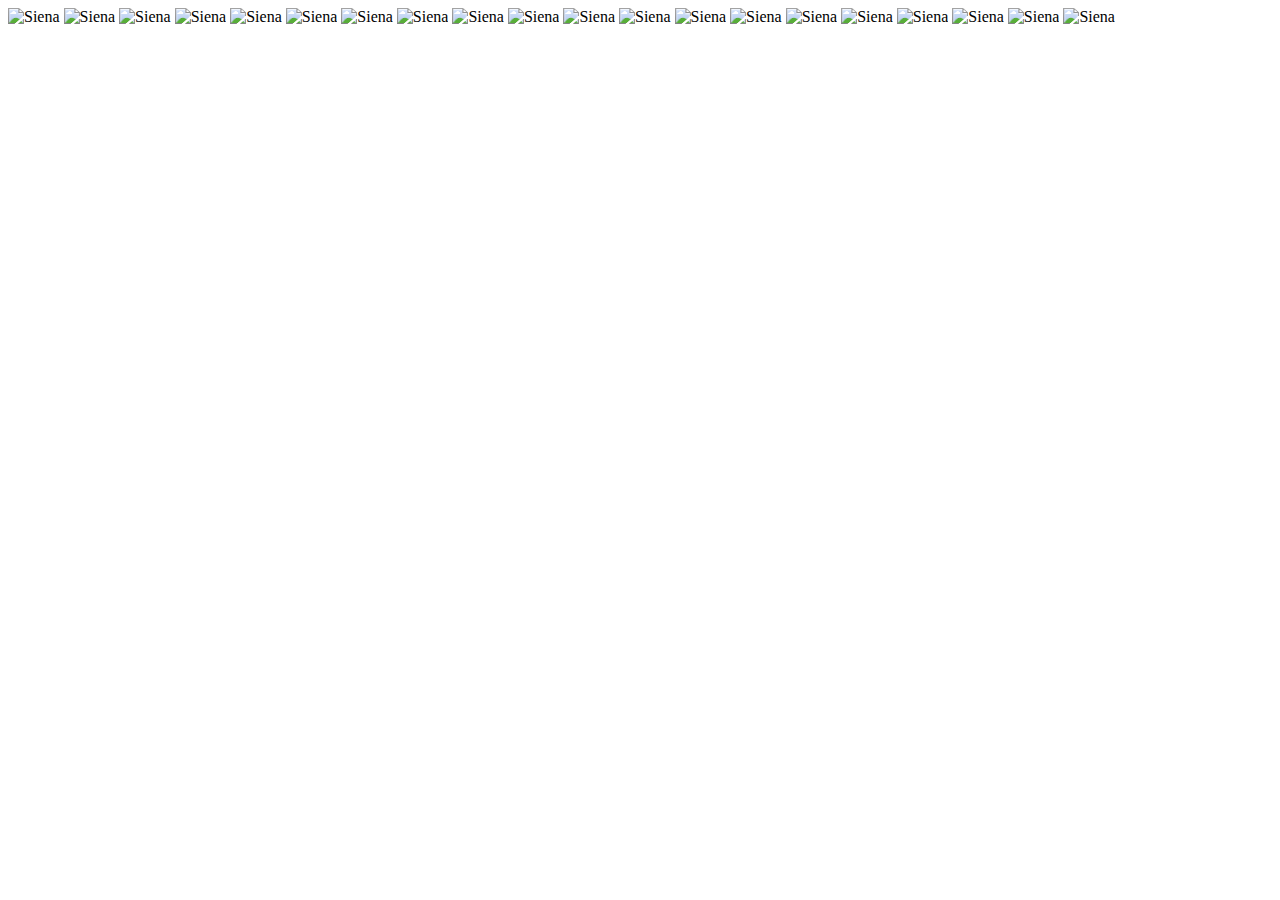
==== pictures.html @ aedc53b0 "Create pictures.html" ====
<!DOCTYPE html>
<html lang="en">

    <head>
    
    </head>
    <div>
    <body>
        <img src="DSC_0325.JPG" alt="Siena">
        <img src="DSC_0326.JPG" alt="Siena">
        <img src="DSC_0327.JPG" alt="Siena">
        <img src="DSC_0328.JPG" alt="Siena">
        <img src="DSC_0329.JPG" alt="Siena">
        <img src="DSC_0330.JPG" alt="Siena">
        <img src="DSC_0331.JPG" alt="Siena">
        <img src="DSC_0332.JPG" alt="Siena">
        <img src="DSC_0333.JPG" alt="Siena">
        <img src="DSC_0334.JPG" alt="Siena">
        <img src="DSC_0335.JPG" alt="Siena">
        <img src="DSC_0336.JPG" alt="Siena">
        <img src="DSC_0337.JPG" alt="Siena">
        <img src="DSC_0338.JPG" alt="Siena">
        <img src="DSC_0339.JPG" alt="Siena">
        <img src="DSC_0340.JPG" alt="Siena">
        <img src="DSC_0341.JPG" alt="Siena">
        <img src="DSC_0342.JPG" alt="Siena">
        <img src="DSC_0343.JPG" alt="Siena">
        <img src="DSC_0344.JPG" alt="Siena">
    </body>
    </div>
</html>
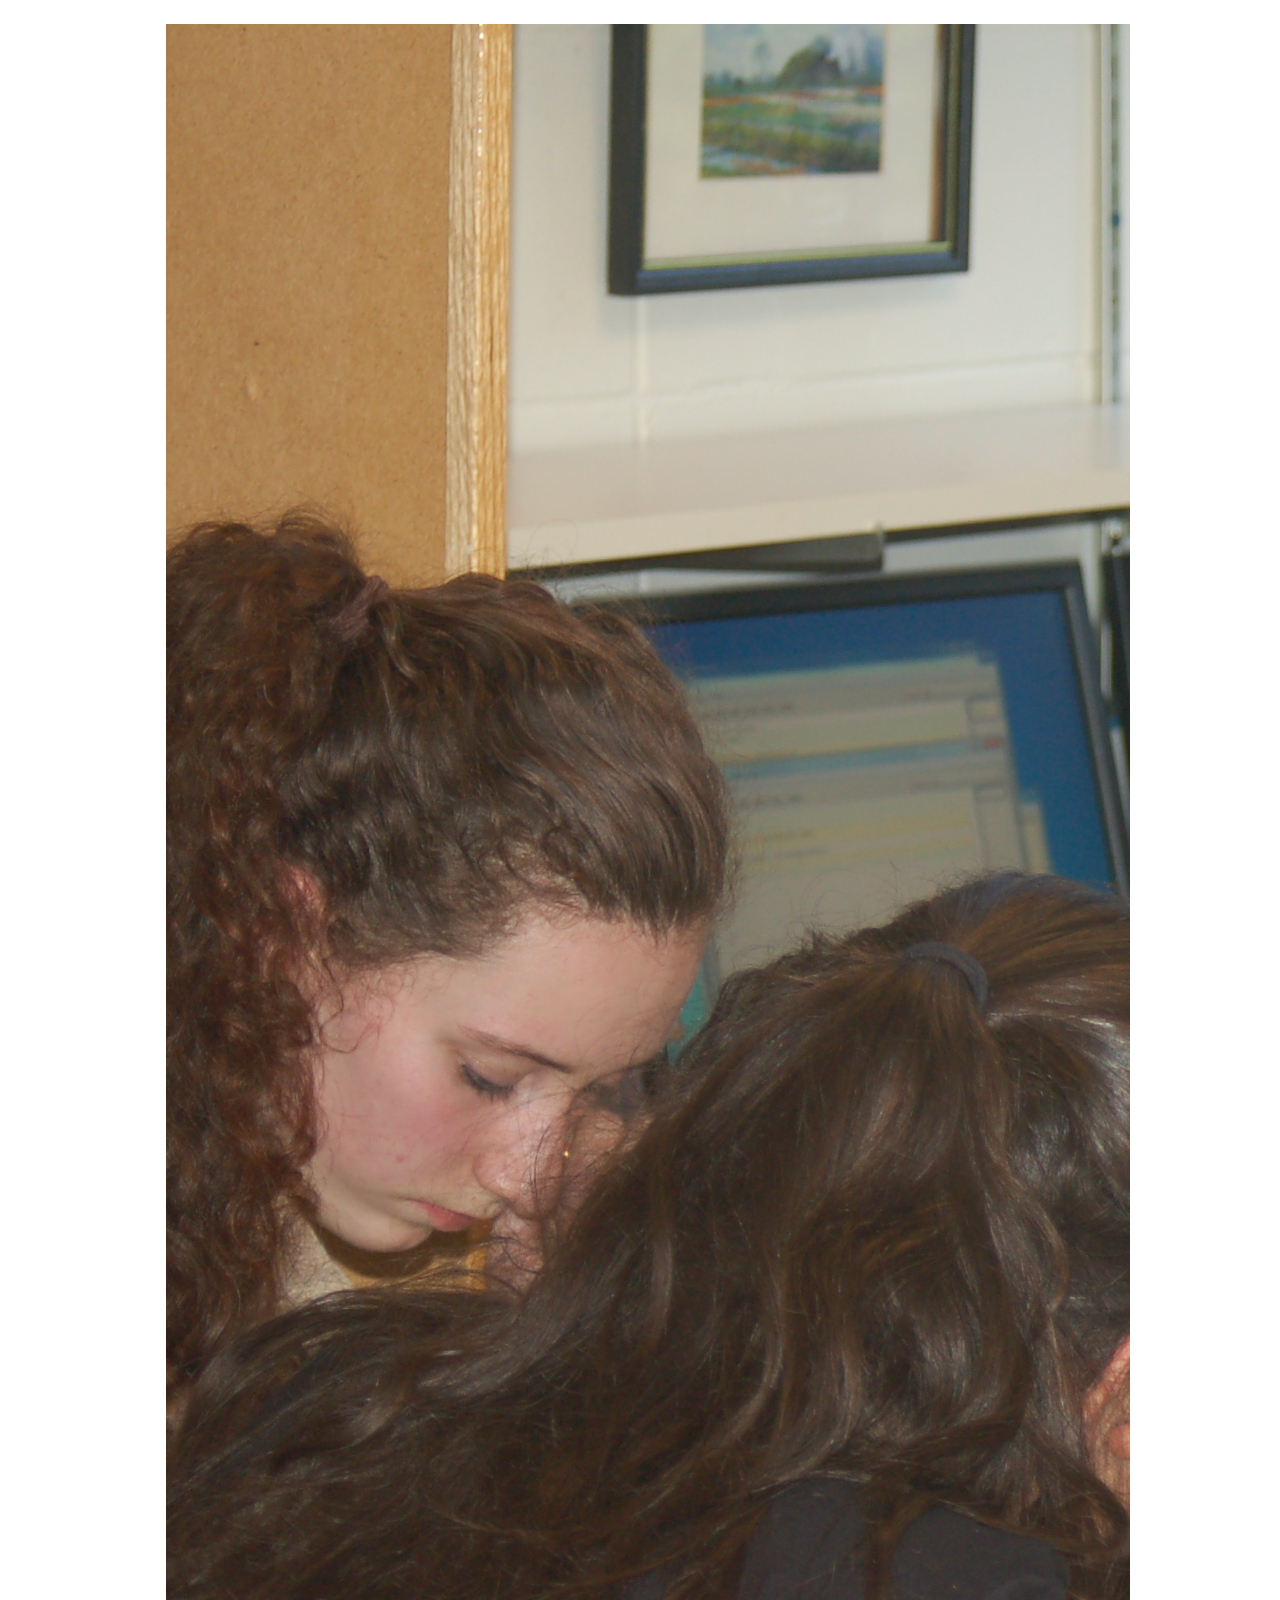
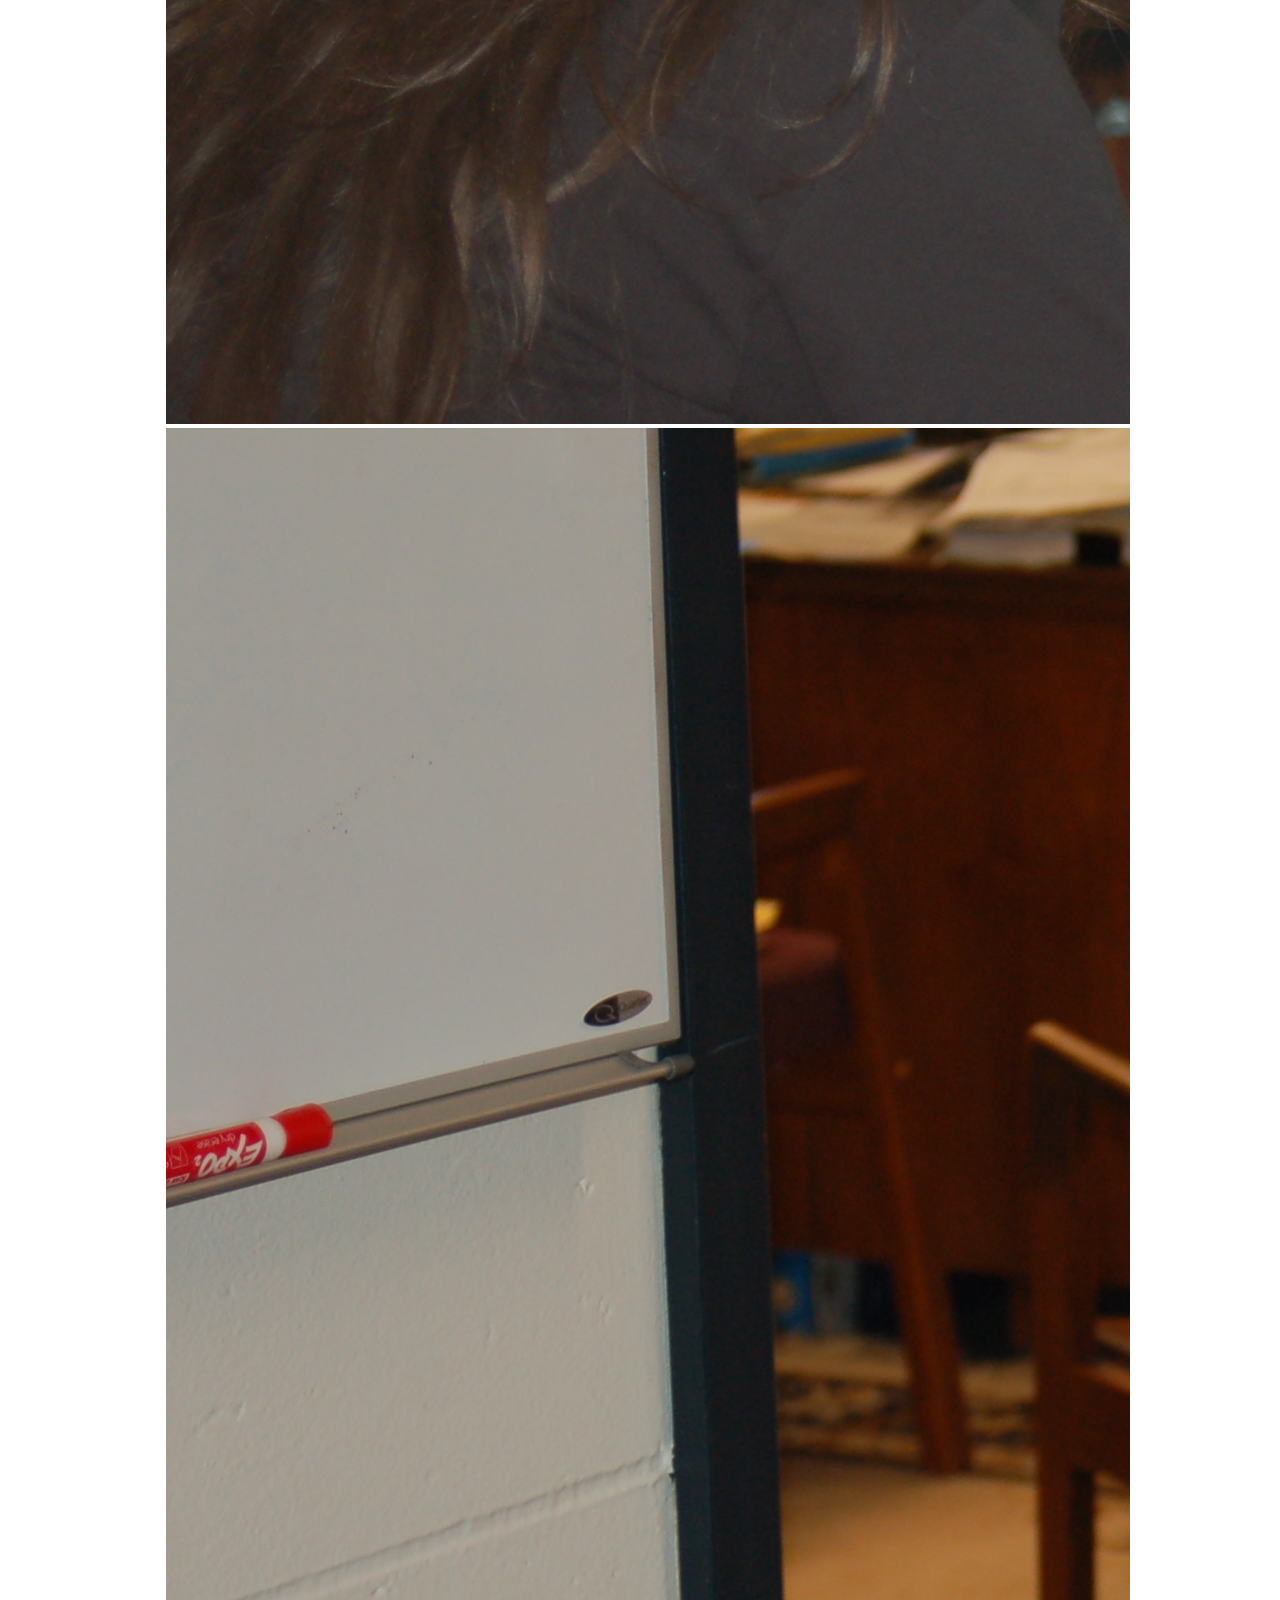
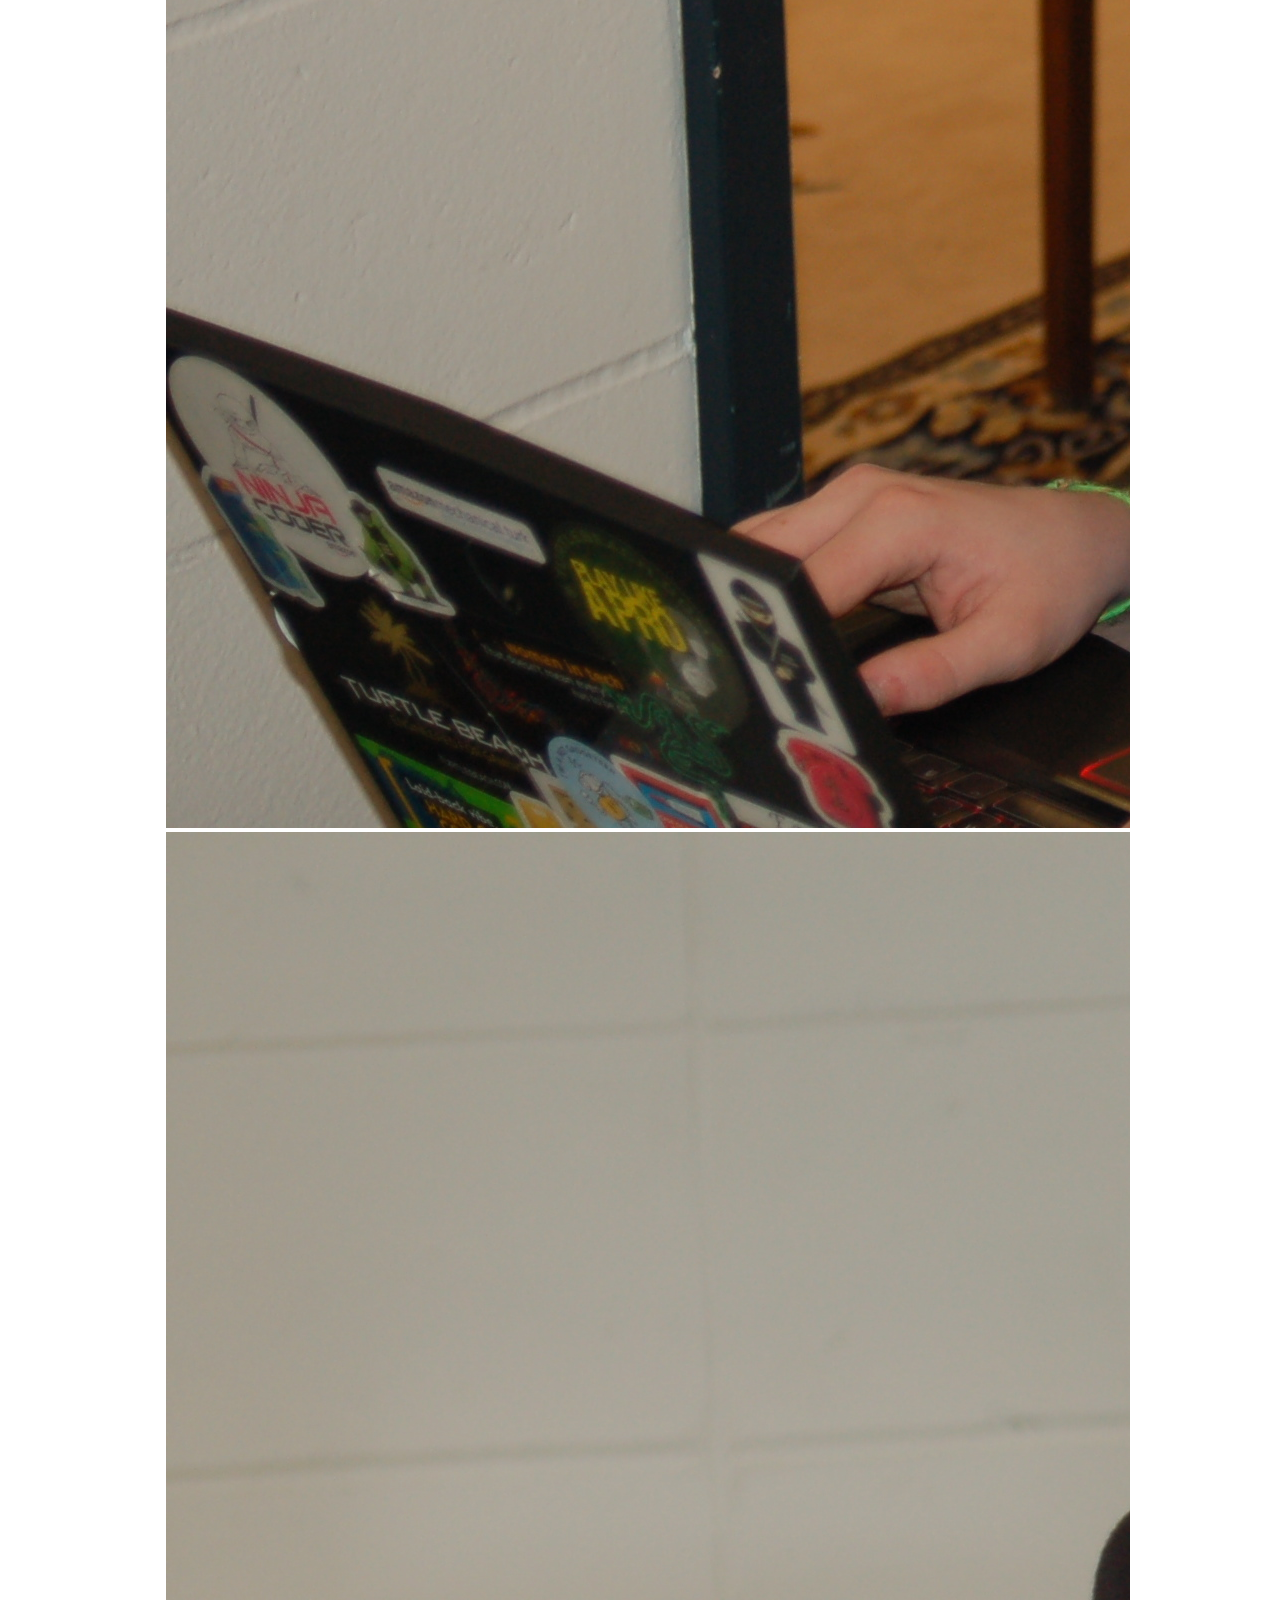
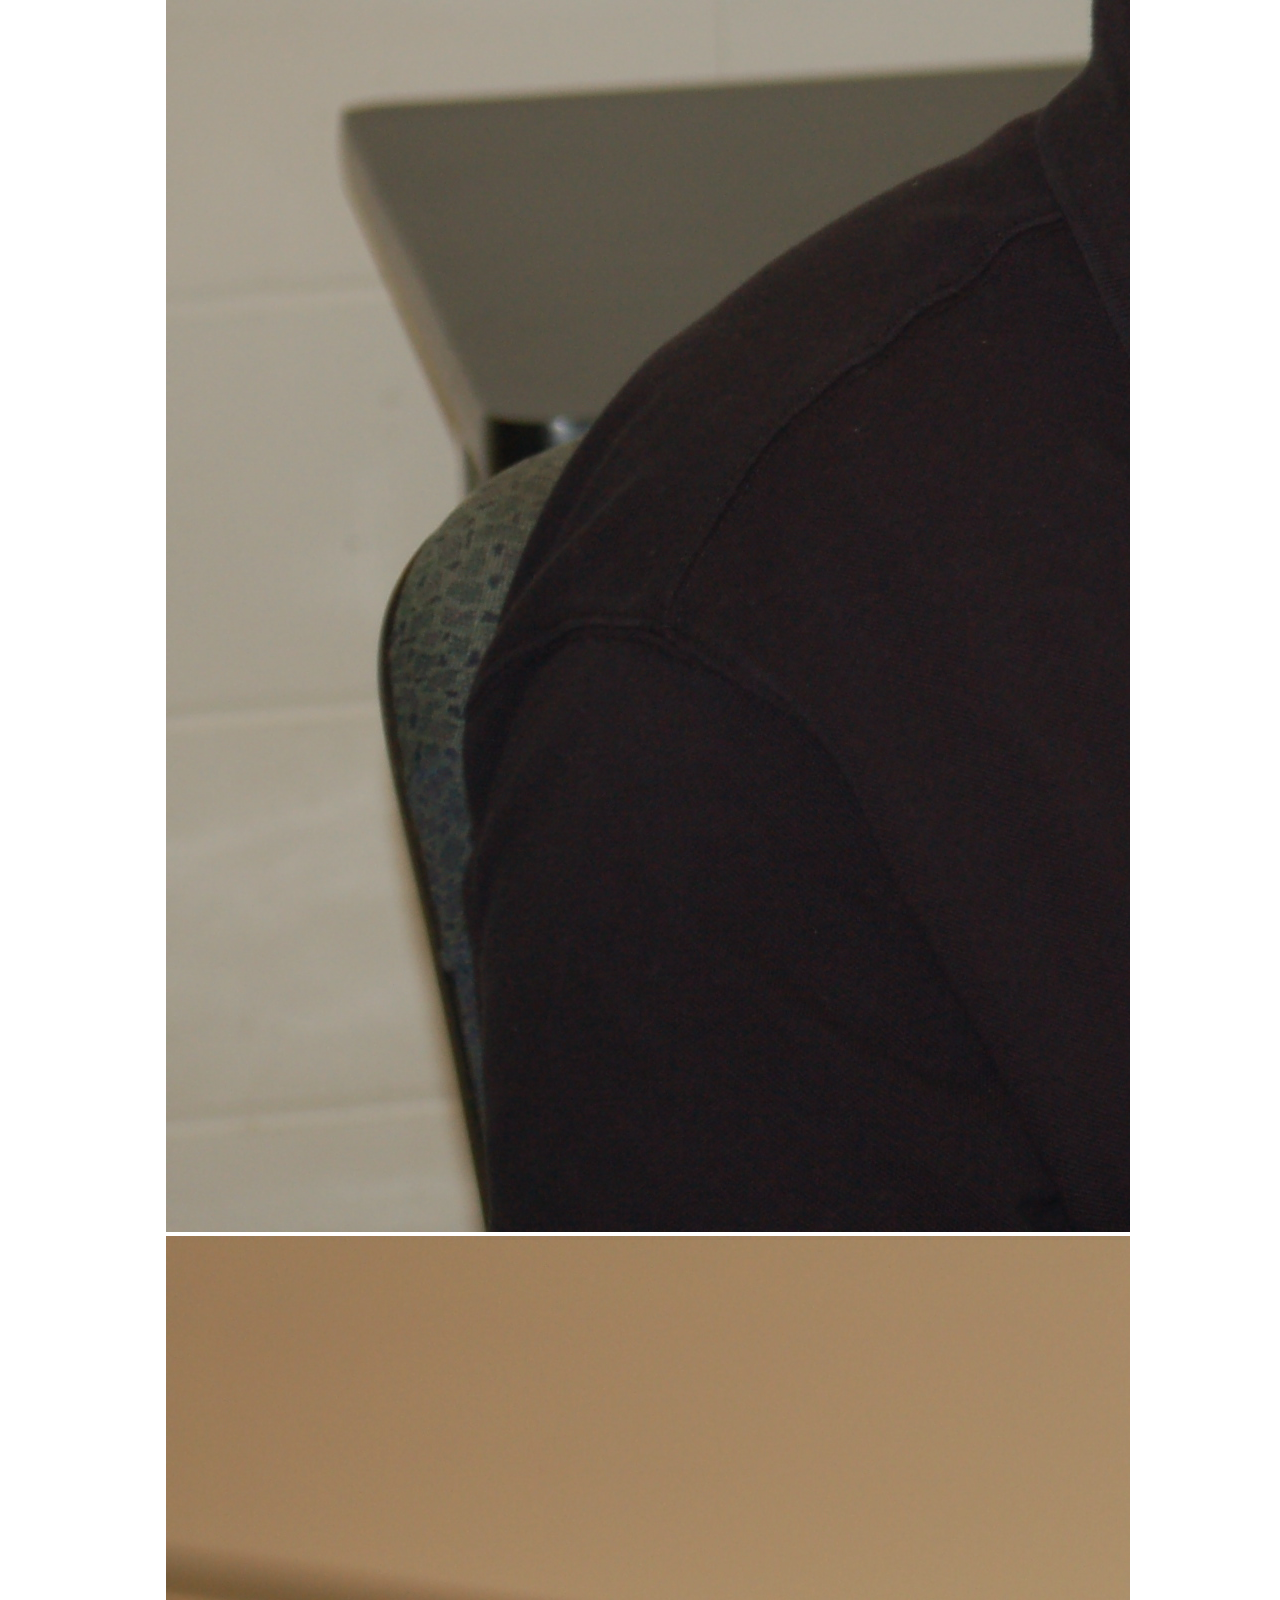
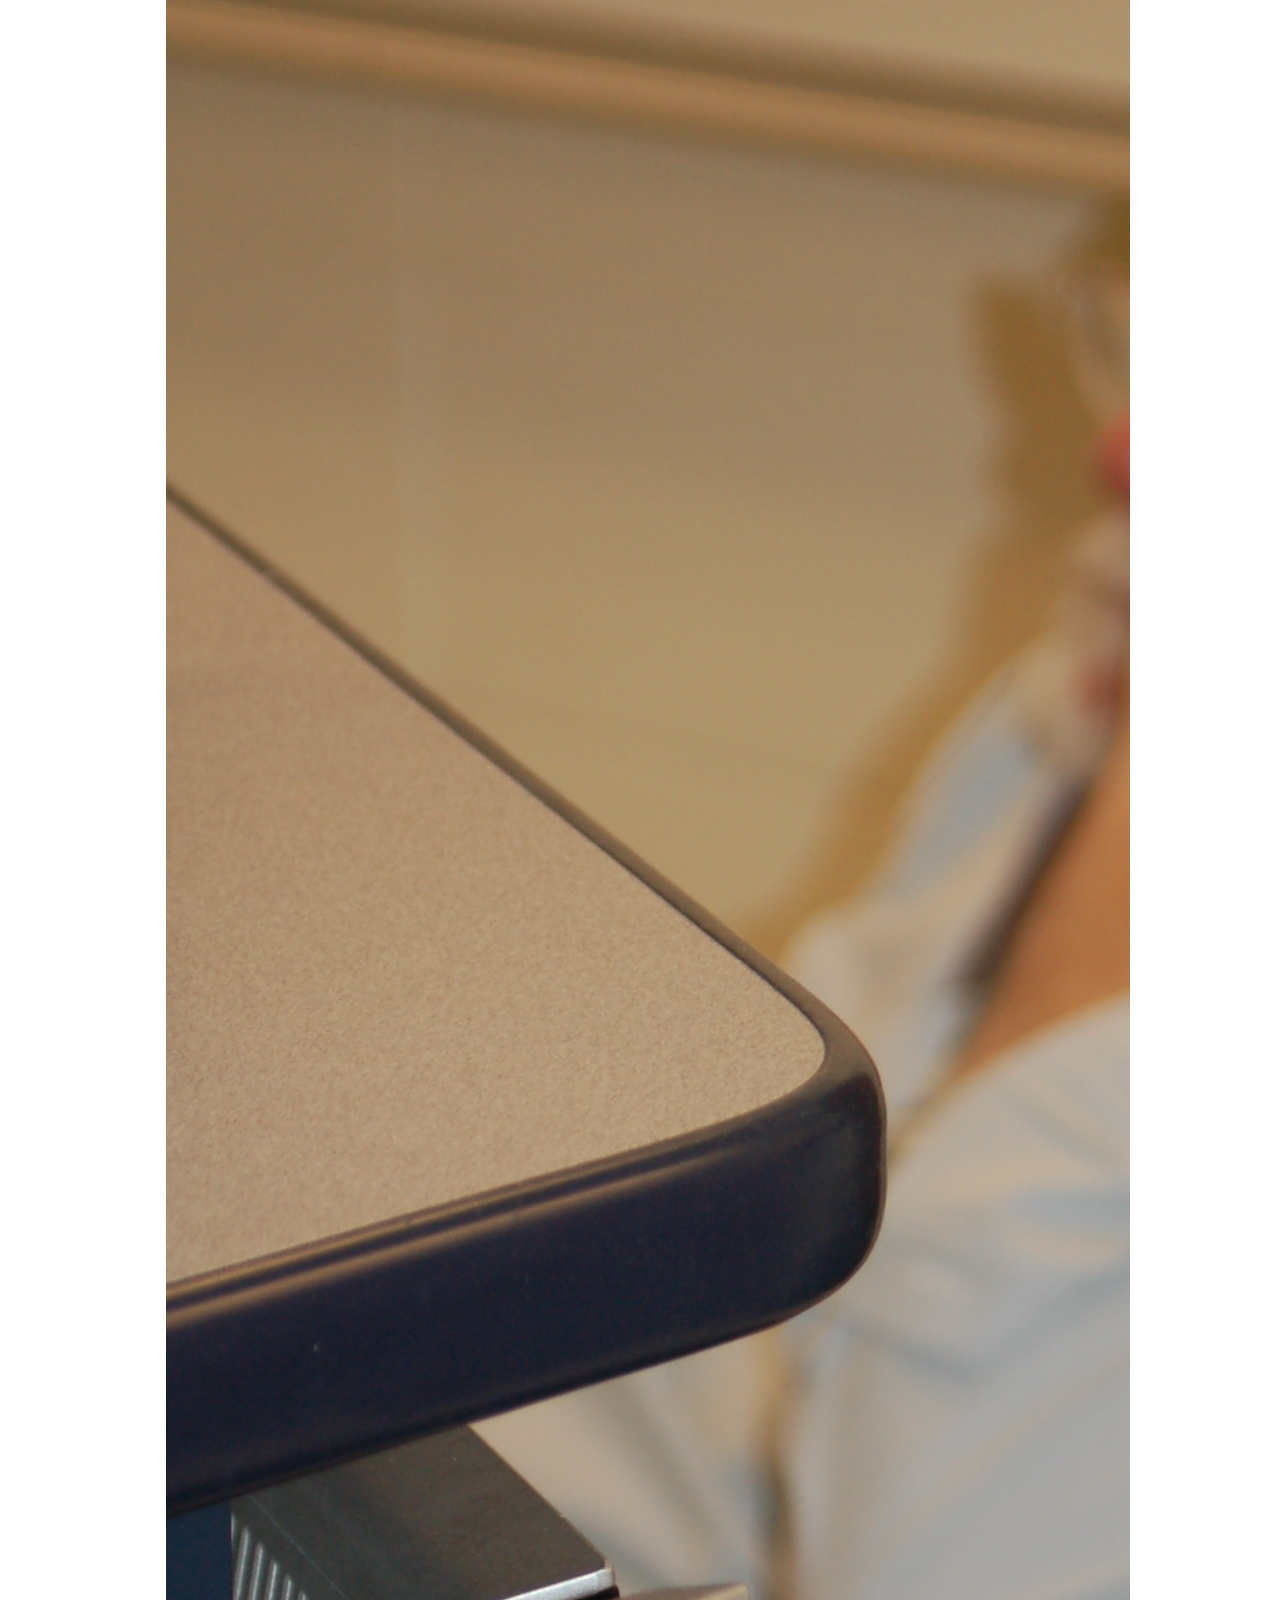
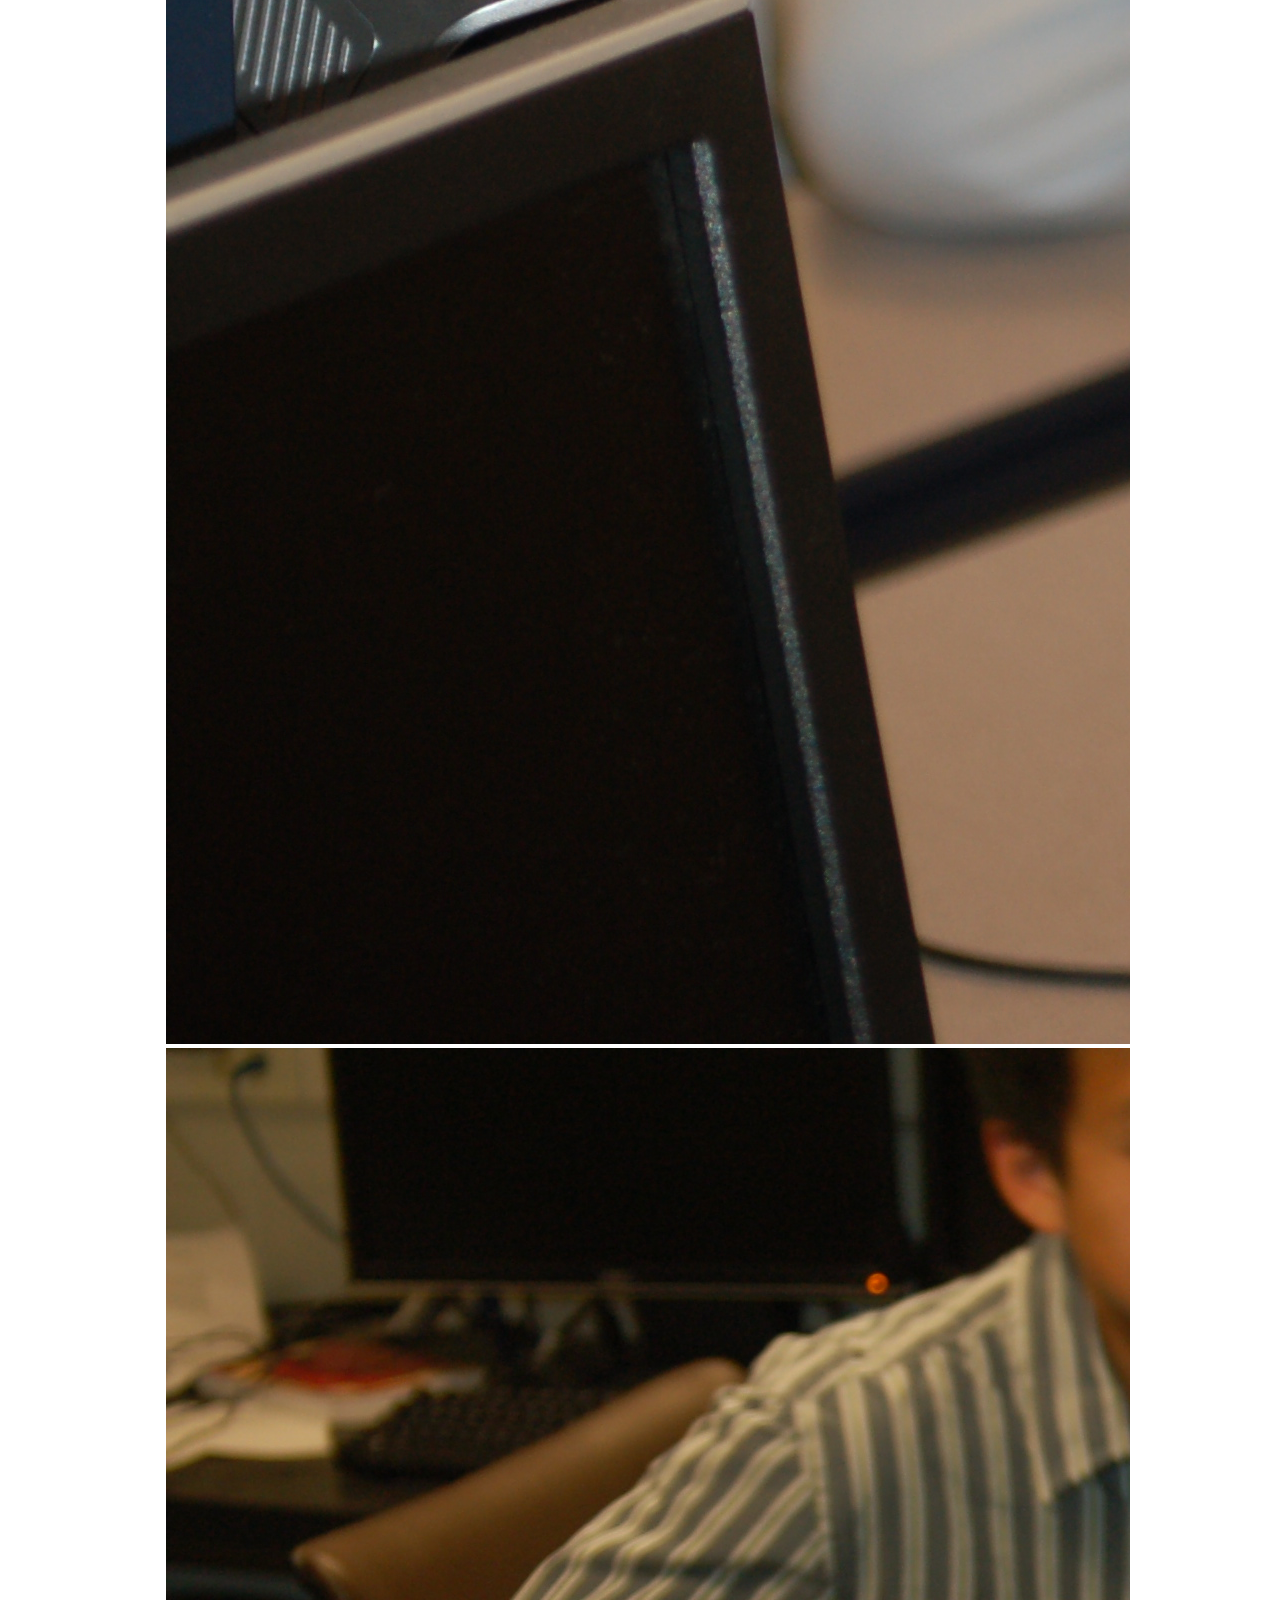
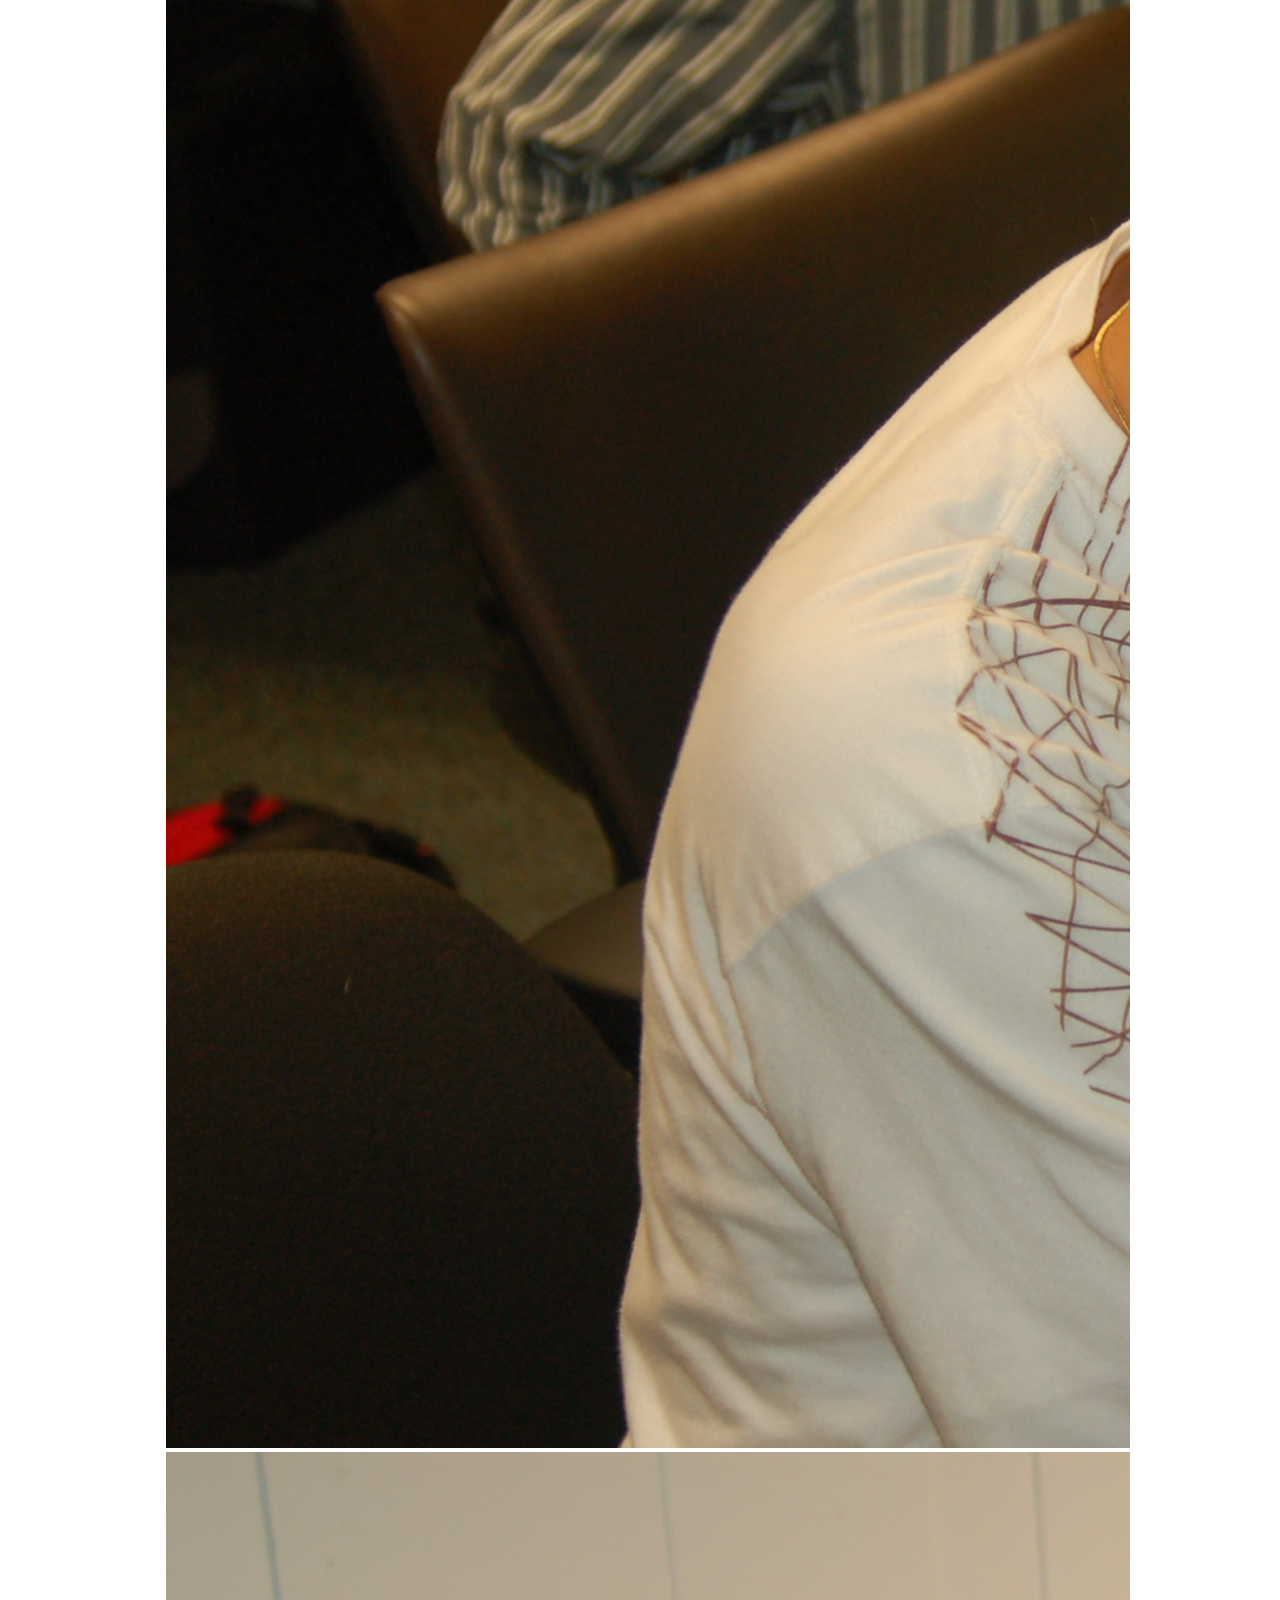
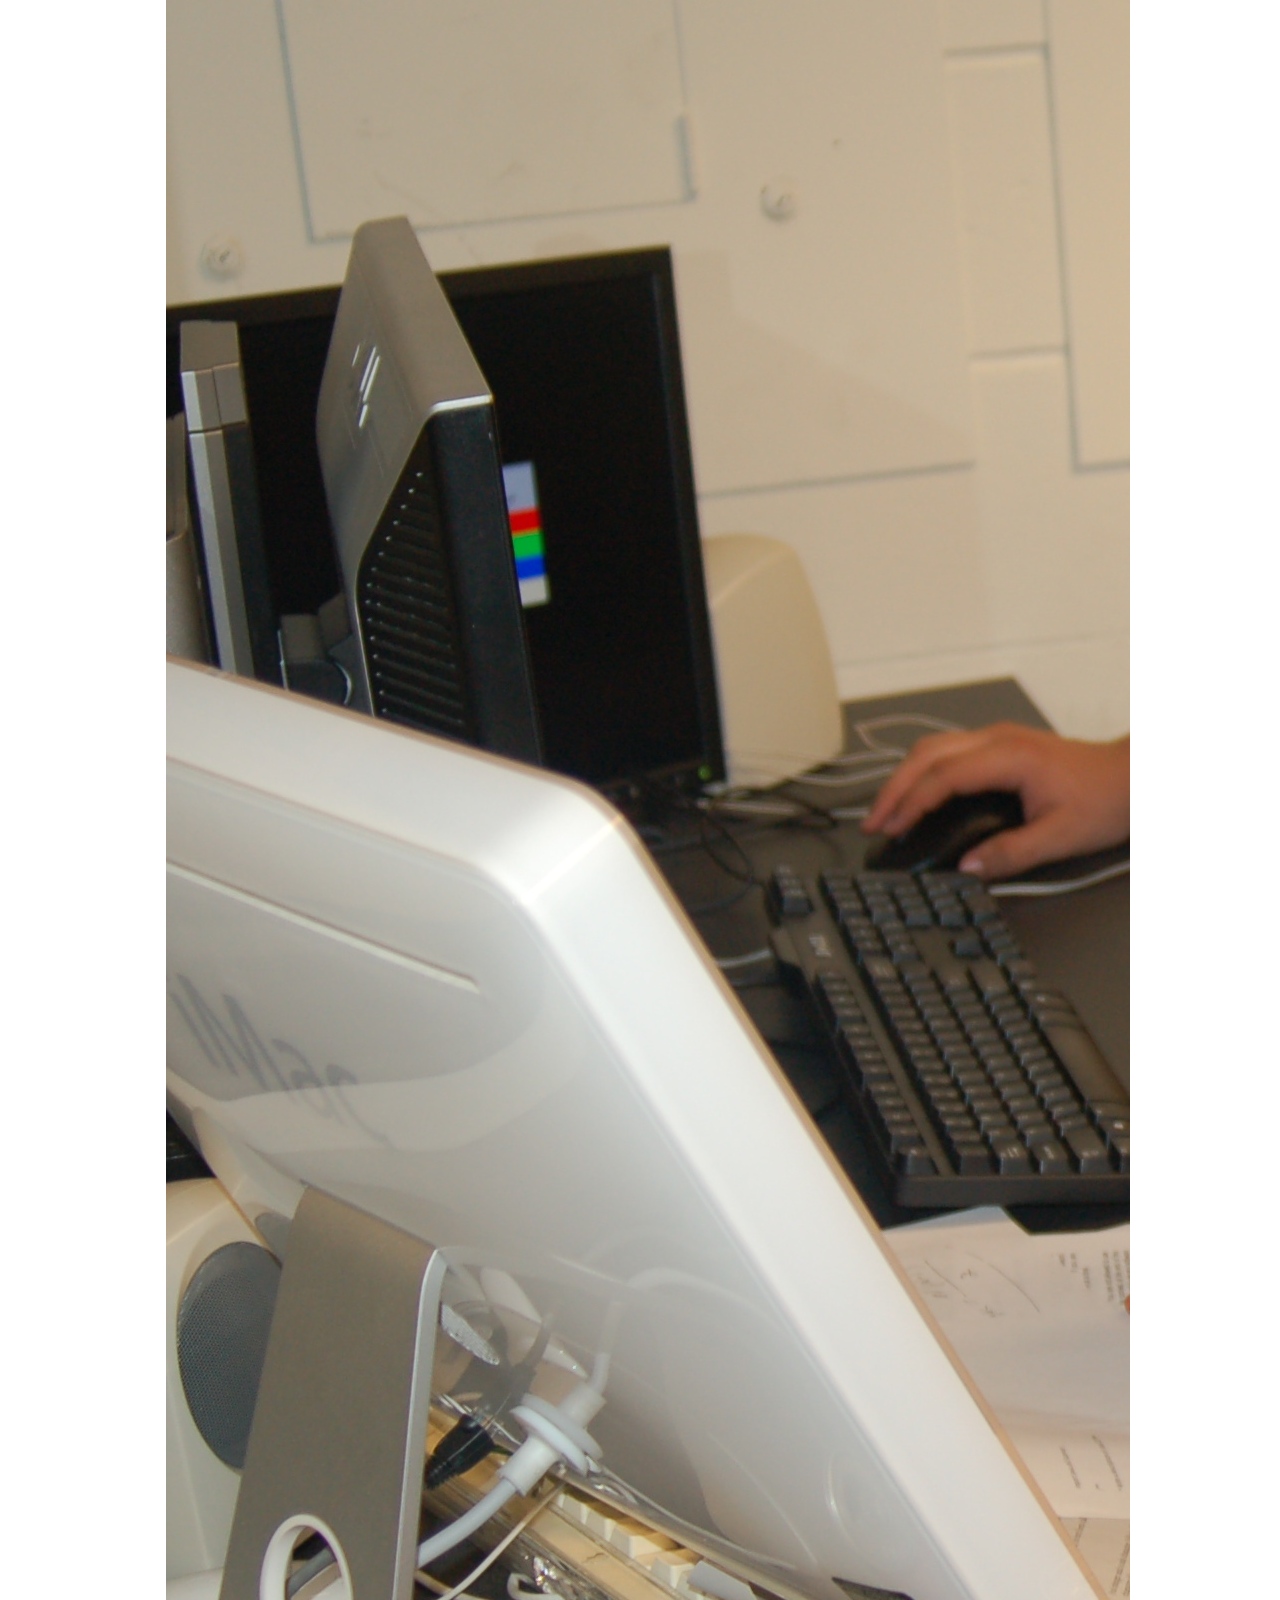
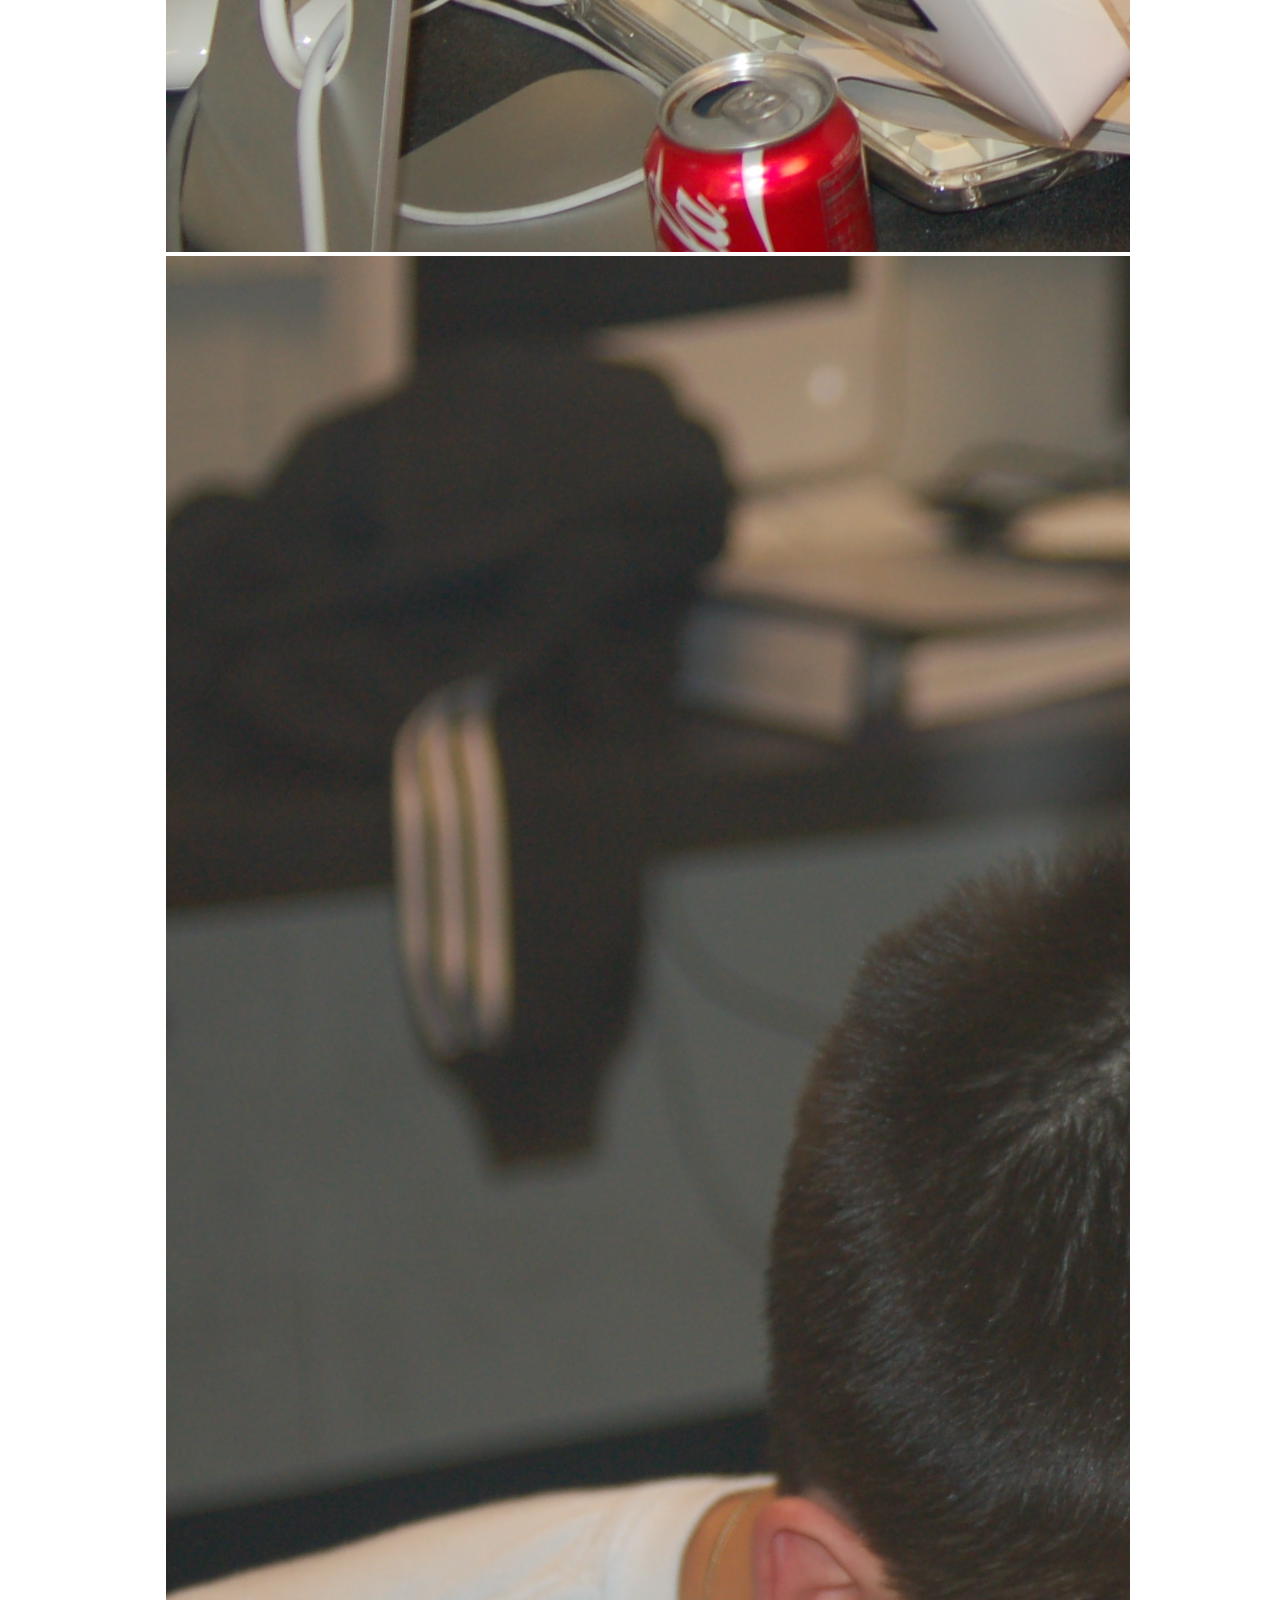
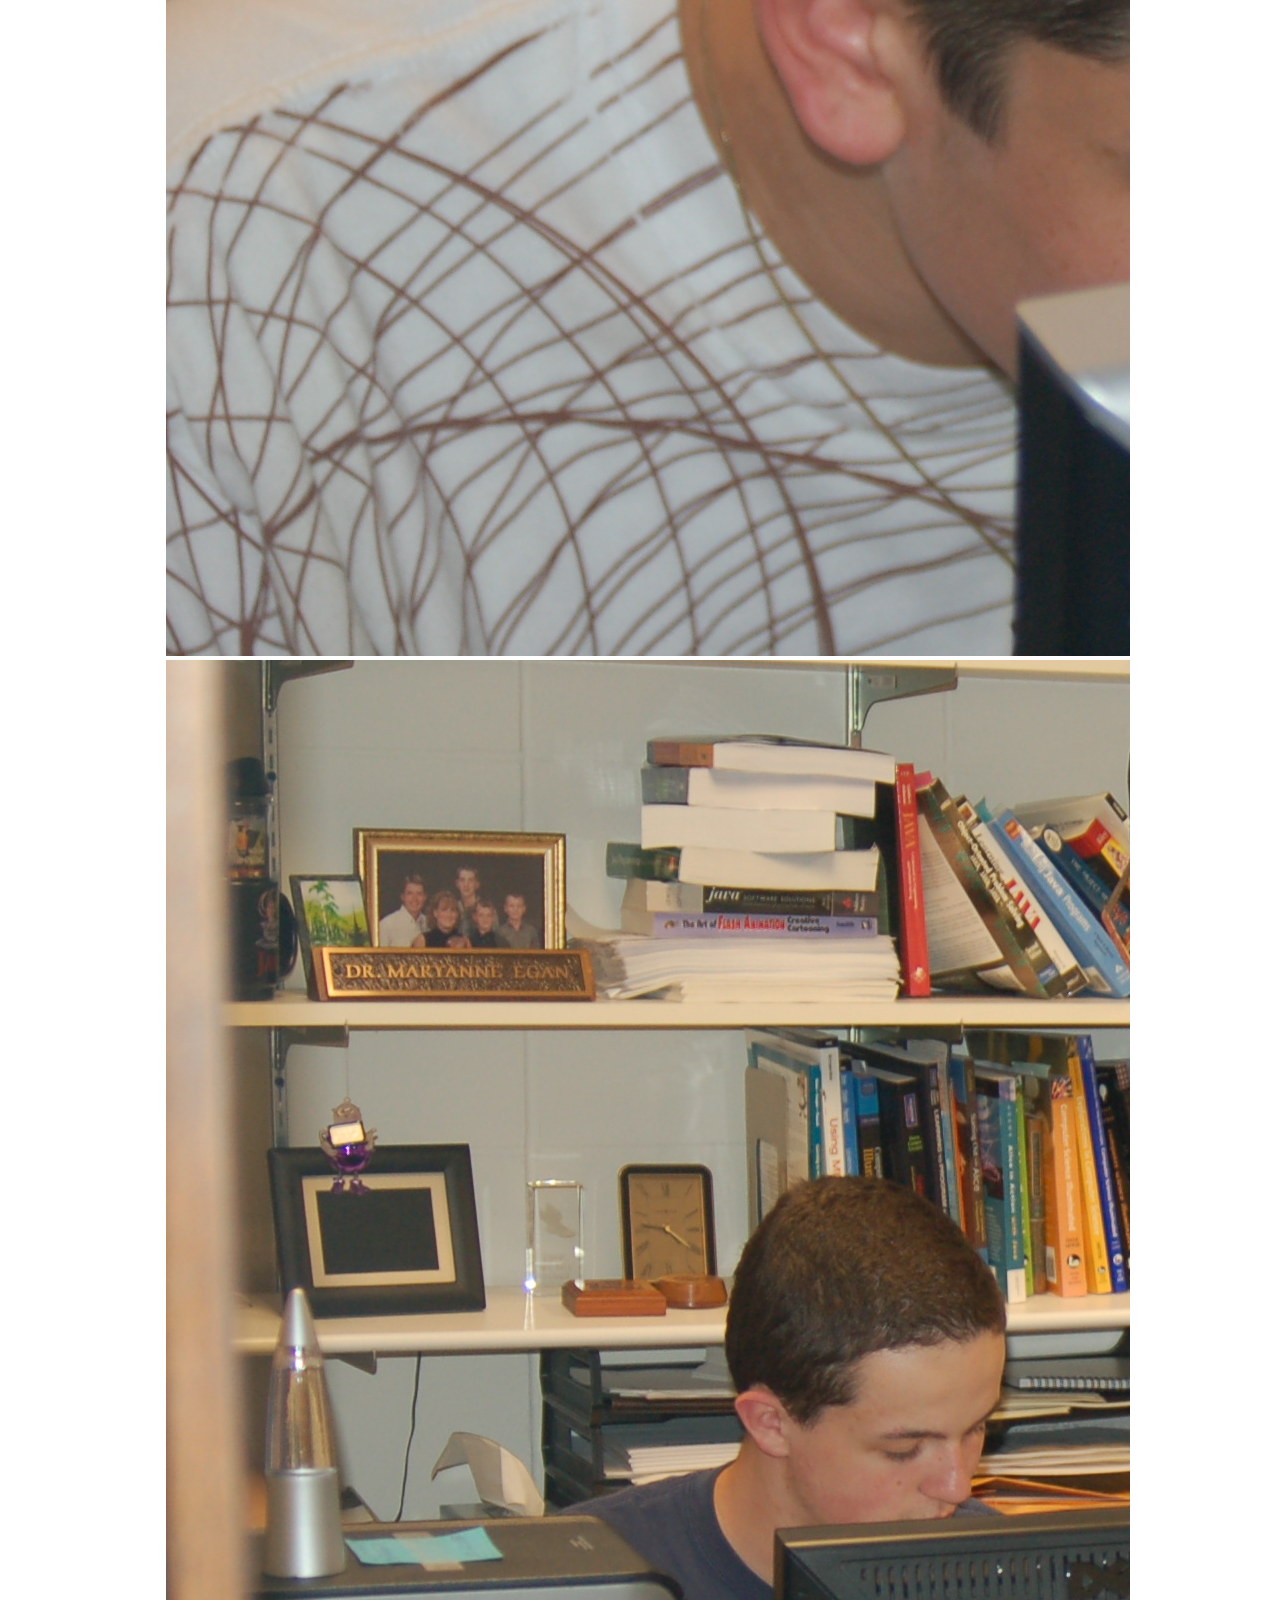
==== commit b6679fd5: "Added style sheet to pictures page" ====
--- a/pictures.html
+++ b/pictures.html
@@ -2,8 +2,10 @@
 <html lang="en">
 
     <head>
-    
-    </head>
+<meta charset="utf-8">
+<link rel="stylesheet" type="text/css" href="style.css">
+<title>Pictures of Previous Contests</title>
+</head>
     <div>
     <body>
         <img src="DSC_0325.JPG" alt="Siena">
--- a/style.css
+++ b/style.css
@@ -0,0 +1,99 @@
+h1{
+	text-align: center;
+	background: rgba(255,255,255,0.5);
+	border-radius: 15px;
+}
+
+
+h2 {
+	border-bottom: 1px solid gray;
+	padding-bottom: 5px;
+}
+
+body {
+	background: white url("siena.jpg");
+	background-repeat: no-repeat;
+	background-size: auto 100%;
+	background-attachment: fixed;
+}
+
+div {
+	background: rgba(255,255,255,0.8);
+	margin: auto;
+	display: block;
+	width: 75%;
+	padding: 1em;
+	text-align: center;
+	border-radius: 15px;
+	overflow: hidden;
+}
+
+table {
+	text-align: center;
+}
+
+#contestants {
+	width: 40%;
+	height: 40%;
+	border-radius: 15px;
+}
+
+#registernow {
+	display: inline-block;
+	width: 250px;
+	margin-top: 5px;
+	margin-bottom: 5px;
+	margin-left: 0px;
+	margin-right: 0px;
+	padding-bottom: 10px;
+	padding-top: 10px;
+	text-align: center;
+	border-radius: 10px;
+	background-color: #255698;
+	color: black;
+	font-weight: bold;
+	font-size: 25px;
+	text-decoration: none;
+	box-shadow: 8px 8px 8px #333333;
+}
+
+nav ol, nav li {
+  padding: 0px;
+  margin: 0px;
+}
+
+nav li {
+	display: inline-block;
+}
+
+nav a {
+	display: inline-block;
+	width: 150px;
+	margin-top: 5px;
+	margin-bottom: 5px;
+	margin-left: 0px;
+	margin-right: 0px;
+	padding-bottom: 10px;
+	padding-top: 10px;
+	text-align: center;
+	border-radius: 10px;
+	background-color: rgba(255,255,255,.8);
+	color: black;
+	font-weight: bold;
+	text-decoration: none;
+}
+
+nav li a:hover {
+  color: black;
+  background-color: rgba(255,255,255,.3);
+}
+
+.year {
+	float: left;
+	margin: .5em;
+	width: 7.5em;
+	height: 4.5em;
+}
+
+}
+}
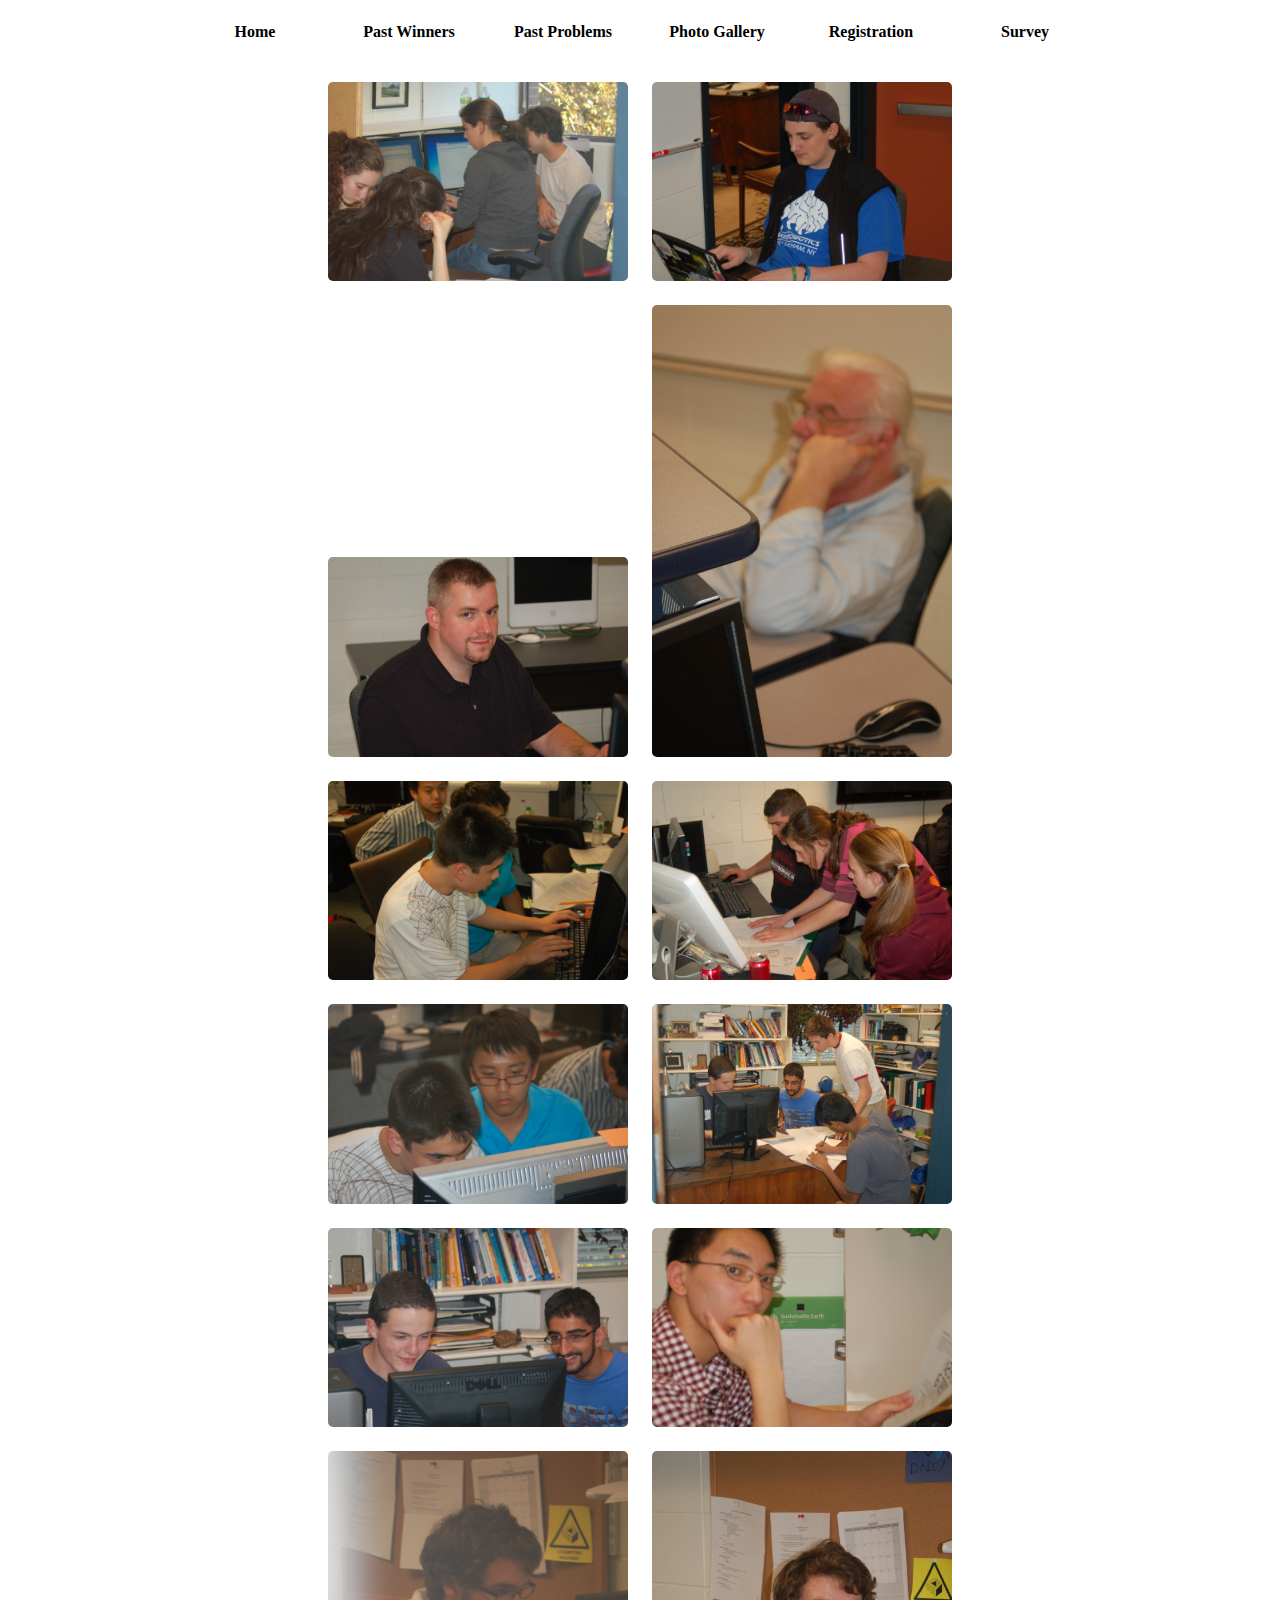
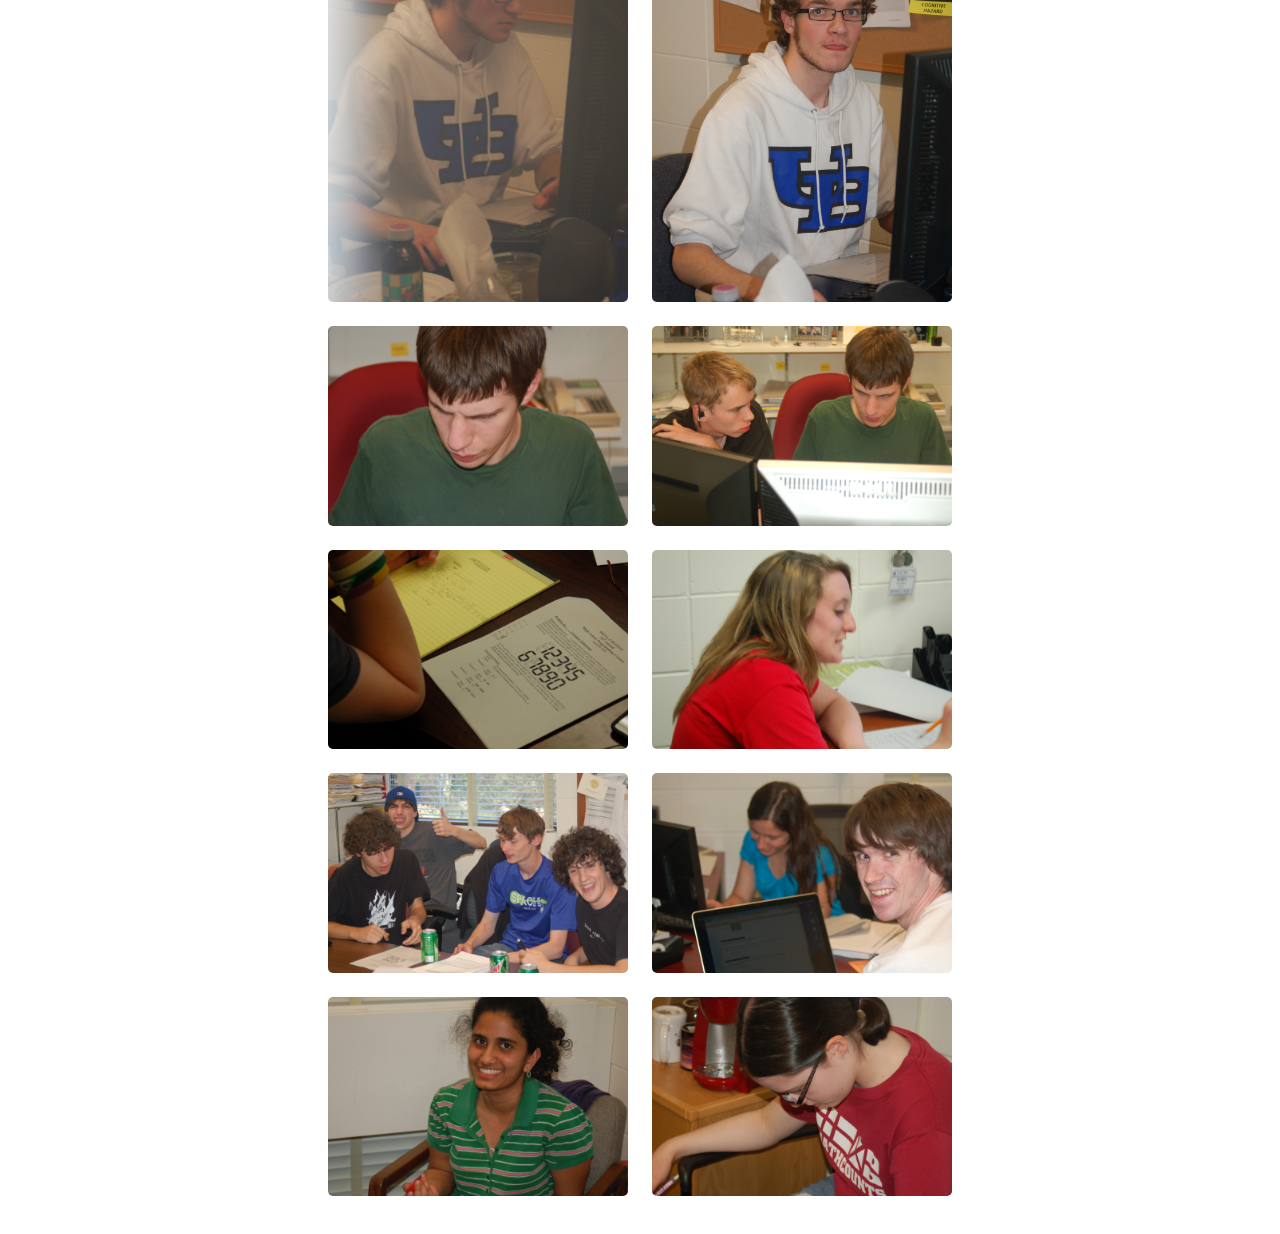
==== commit e10347a3: "added nav to pictures page" ====
--- a/pictures.html
+++ b/pictures.html
@@ -6,8 +6,19 @@
 <link rel="stylesheet" type="text/css" href="style.css">
 <title>Pictures of Previous Contests</title>
 </head>
-    <div>
+<nav align="center">
+<ol>
+<li><a href="index.html">Home</a></li>
+<li><a href="top-3-history.html">Past Winners</a></li>
+<li><a href="problems.html">Past Problems</a></li>
+<li><a href="pictures.html">Photo Gallery</a></li>
+<li><a href="registration.html">Registration</a></li>
+<li><a href="survey.html">Survey</a></li>
+</tr>
+</ol>
+</nav>
     <body>
+        <div class="gallery">
         <img src="DSC_0325.JPG" alt="Siena">
         <img src="DSC_0326.JPG" alt="Siena">
         <img src="DSC_0327.JPG" alt="Siena">
@@ -28,6 +39,6 @@
         <img src="DSC_0342.JPG" alt="Siena">
         <img src="DSC_0343.JPG" alt="Siena">
         <img src="DSC_0344.JPG" alt="Siena">
+        </div>
     </body>
-    </div>
 </html>
--- a/style.css
+++ b/style.css
@@ -26,6 +26,12 @@
 	text-align: center;
 	border-radius: 15px;
 	overflow: hidden;
+}
+
+div.gallery img {
+	width: 300px;
+	border-radius: 15px;
+	padding: 10px;
 }
 
 table {
@@ -93,6 +99,9 @@
 	margin: .5em;
 	width: 7.5em;
 	height: 4.5em;
+	background: rgba(255,255,255,0.8);
+	border-radius: 15px;
+	padding: .5em;
 }
 
 }
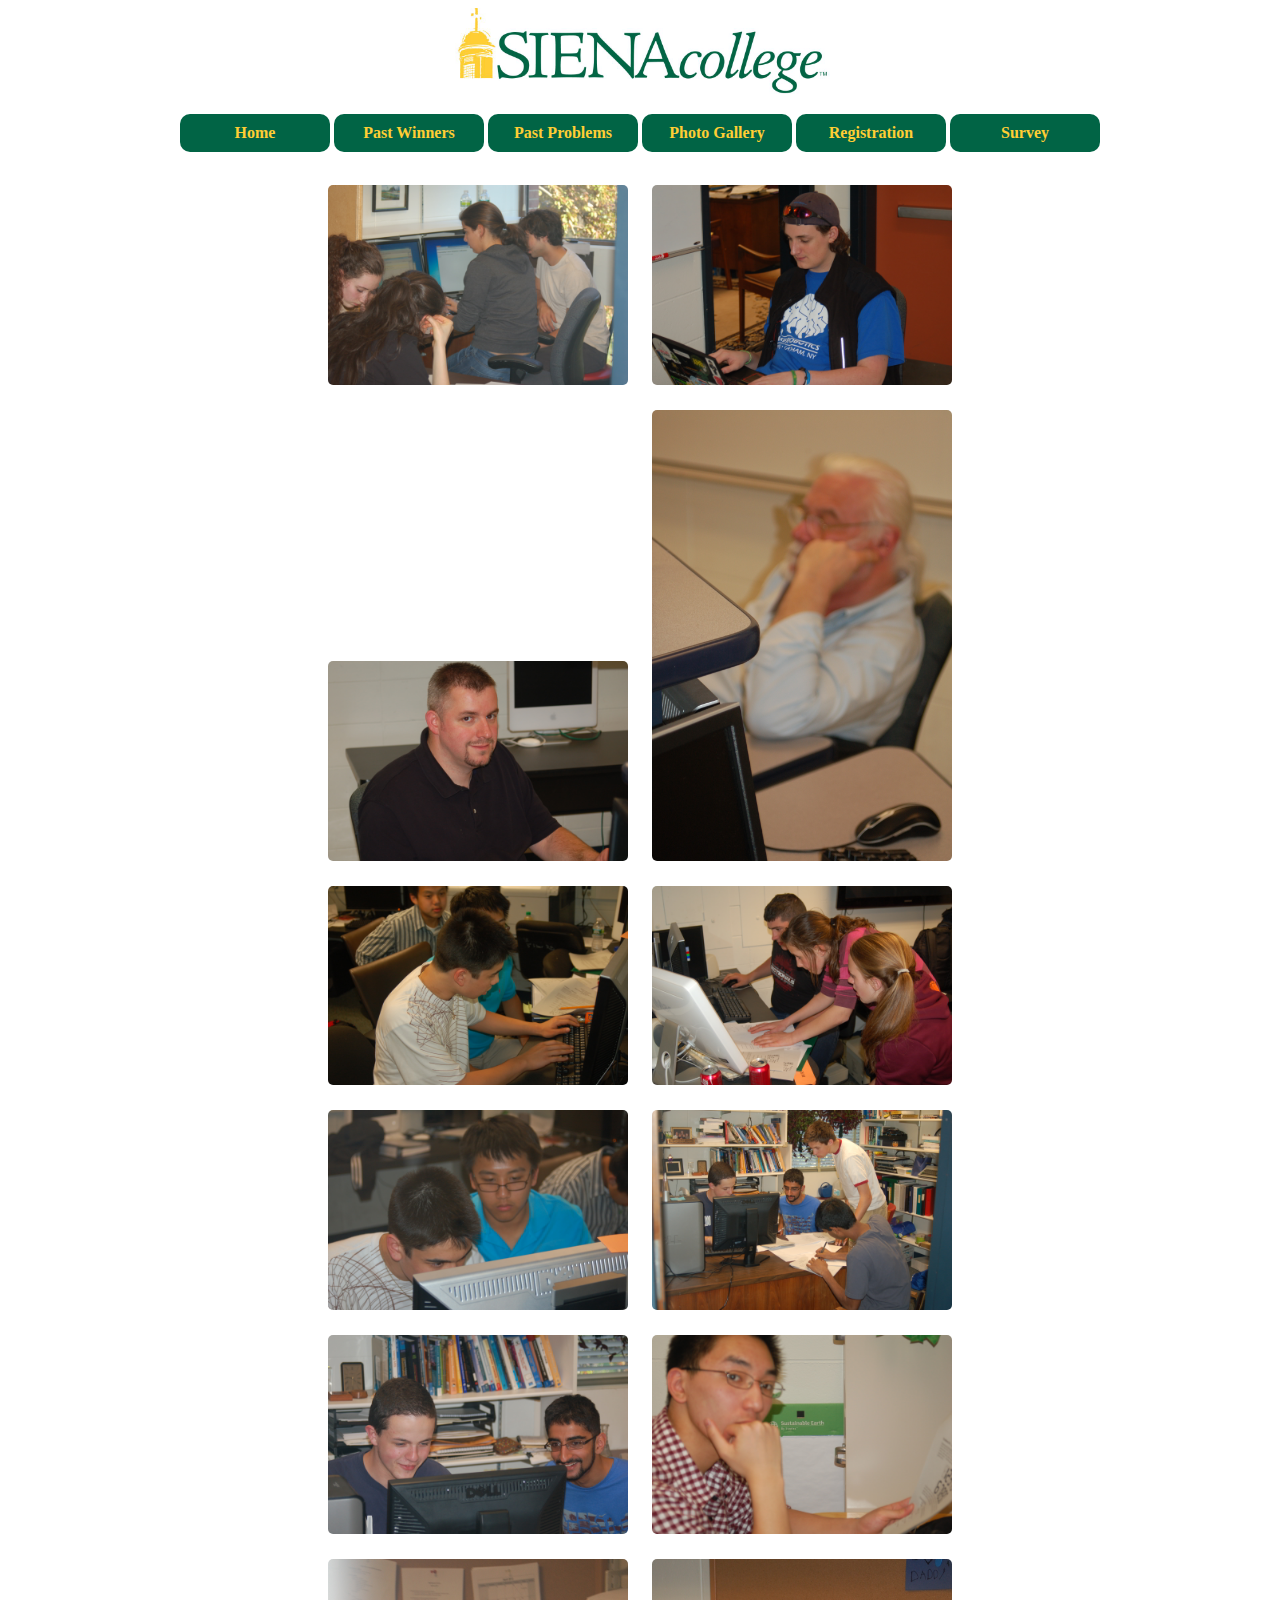
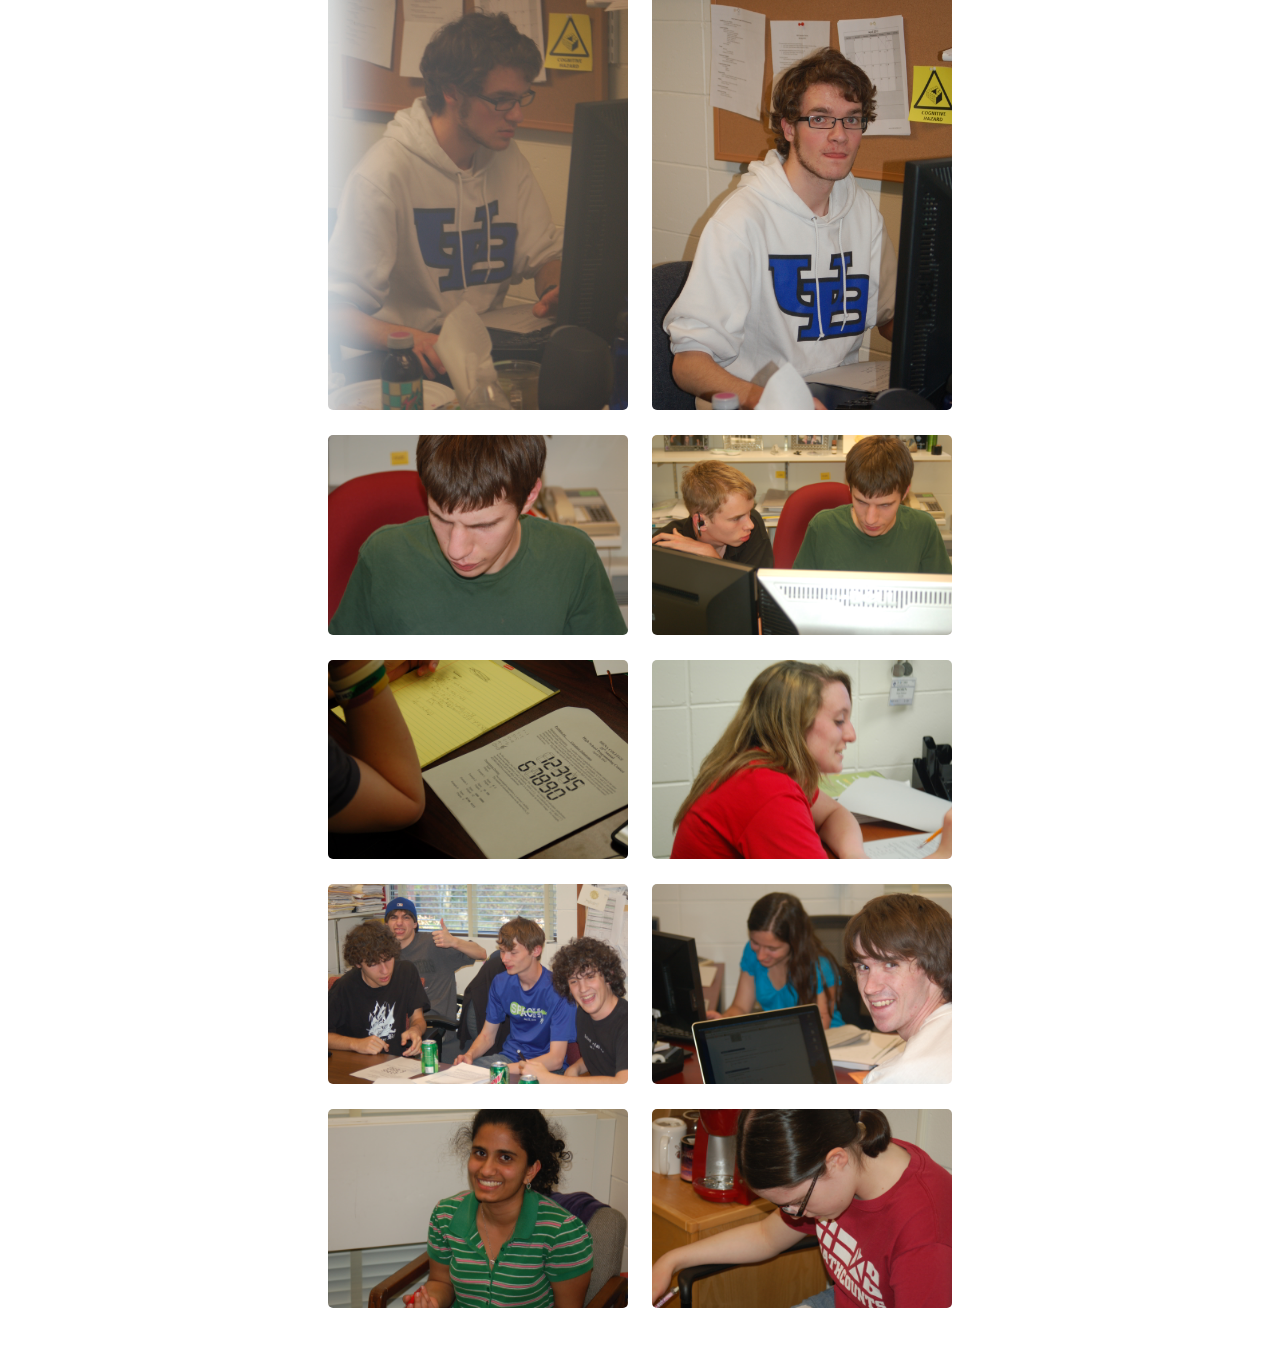
==== commit 7bc82968: "add menu" ====
--- a/pictures.html
+++ b/pictures.html
@@ -6,18 +6,19 @@
 <link rel="stylesheet" type="text/css" href="style.css">
 <title>Pictures of Previous Contests</title>
 </head>
-<nav align="center">
-<ol>
-<li><a href="index.html">Home</a></li>
-<li><a href="top-3-history.html">Past Winners</a></li>
-<li><a href="problems.html">Past Problems</a></li>
-<li><a href="pictures.html">Photo Gallery</a></li>
-<li><a href="registration.html">Registration</a></li>
-<li><a href="survey.html">Survey</a></li>
-</tr>
-</ol>
-</nav>
+
     <body>
+        <img src="siena_seal.jpg" id="sienaseal">
+	<nav align="center">
+	<ol>
+		<li><a href="index.html">Home</a></li>
+		<li><a href="top-3-history.html">Past Winners</a></li>
+		<li><a href="problems.html">Past Problems</a></li>
+		<li><a href="pictures.html">Photo Gallery</a></li>
+		<li><a href="registration.html">Registration</a></li>
+		<li><a href="survey.html">Survey</a></li>
+	</ol>
+	</nav>
         <div class="gallery">
         <img src="DSC_0325.JPG" alt="Siena">
         <img src="DSC_0326.JPG" alt="Siena">
--- a/style.css
+++ b/style.css
@@ -1,24 +1,55 @@
 h1{
 	text-align: center;
-	background: rgba(255,255,255,0.5);
-	border-radius: 15px;
+	color: #016445;
+	padding-bottom: 15px;
+	border-bottom: thick solid #FFCE34;
 }
 
 
 h2 {
-	border-bottom: 1px solid gray;
+	border-bottom: 1px solid #FFCE34;
 	padding-bottom: 5px;
+	text-align: center;
 }
 
 body {
-	background: white url("siena.jpg");
-	background-repeat: no-repeat;
-	background-size: auto 100%;
-	background-attachment: fixed;
+	background: white; 
+	
 }
 
+#sienaseal{
+	width:30%;
+	height:30%;
+	display: block;
+	margin-left: auto;
+	margin-right: auto;
+}
+
+
+
 div {
-	background: rgba(255,255,255,0.8);
+	margin: auto;
+	display: block;
+	width: 65%;
+	padding-right: 10px;
+	padding-left: 10px;
+	padding-top: 5px;
+	padding-bottom: 5px;
+	text-align: center;
+	border-radius: 15px;
+	color: #016445;
+	font-size: 18px;
+	font-weight:bold;
+}
+
+#sienaseal{
+	width:30%;
+	height:30%;
+	display: block;
+	margin-left: auto;
+	margin-right: auto;
+}
+div {
 	margin: auto;
 	display: block;
 	width: 75%;
@@ -26,6 +57,9 @@
 	text-align: center;
 	border-radius: 15px;
 	overflow: hidden;
+	color: #016445;
+	font-size: 18px;
+	font-weight:bold;
 }
 
 div.gallery img {
@@ -42,6 +76,9 @@
 	width: 40%;
 	height: 40%;
 	border-radius: 15px;
+	display:block;
+	margin-right:auto;
+	margin-left:auto;
 }
 
 #registernow {
@@ -55,13 +92,14 @@
 	padding-top: 10px;
 	text-align: center;
 	border-radius: 10px;
-	background-color: #255698;
-	color: black;
+	background-color: #FFCE34;
+	color: #016445;
 	font-weight: bold;
 	font-size: 25px;
 	text-decoration: none;
 	box-shadow: 8px 8px 8px #333333;
 }
+
 
 nav ol, nav li {
   padding: 0px;
@@ -83,15 +121,15 @@
 	padding-top: 10px;
 	text-align: center;
 	border-radius: 10px;
-	background-color: rgba(255,255,255,.8);
-	color: black;
+	background-color: #016445;
+	color: #FFCE34;
 	font-weight: bold;
 	text-decoration: none;
 }
 
 nav li a:hover {
-  color: black;
-  background-color: rgba(255,255,255,.3);
+  color: #016445;
+  background-color: #FFCE34;
 }
 
 .year {
@@ -104,5 +142,21 @@
 	padding: .5em;
 }
 
+.surveyForm {
+	text-align: left;
+	padding: 1em 3em;
 }
+
+p {
+	margin: .25em;
 }
+
+ul {
+	list-style-type: none;
+}
+
+.majorEx {
+	font-size: 75%;
+	color: grey;
+}
+
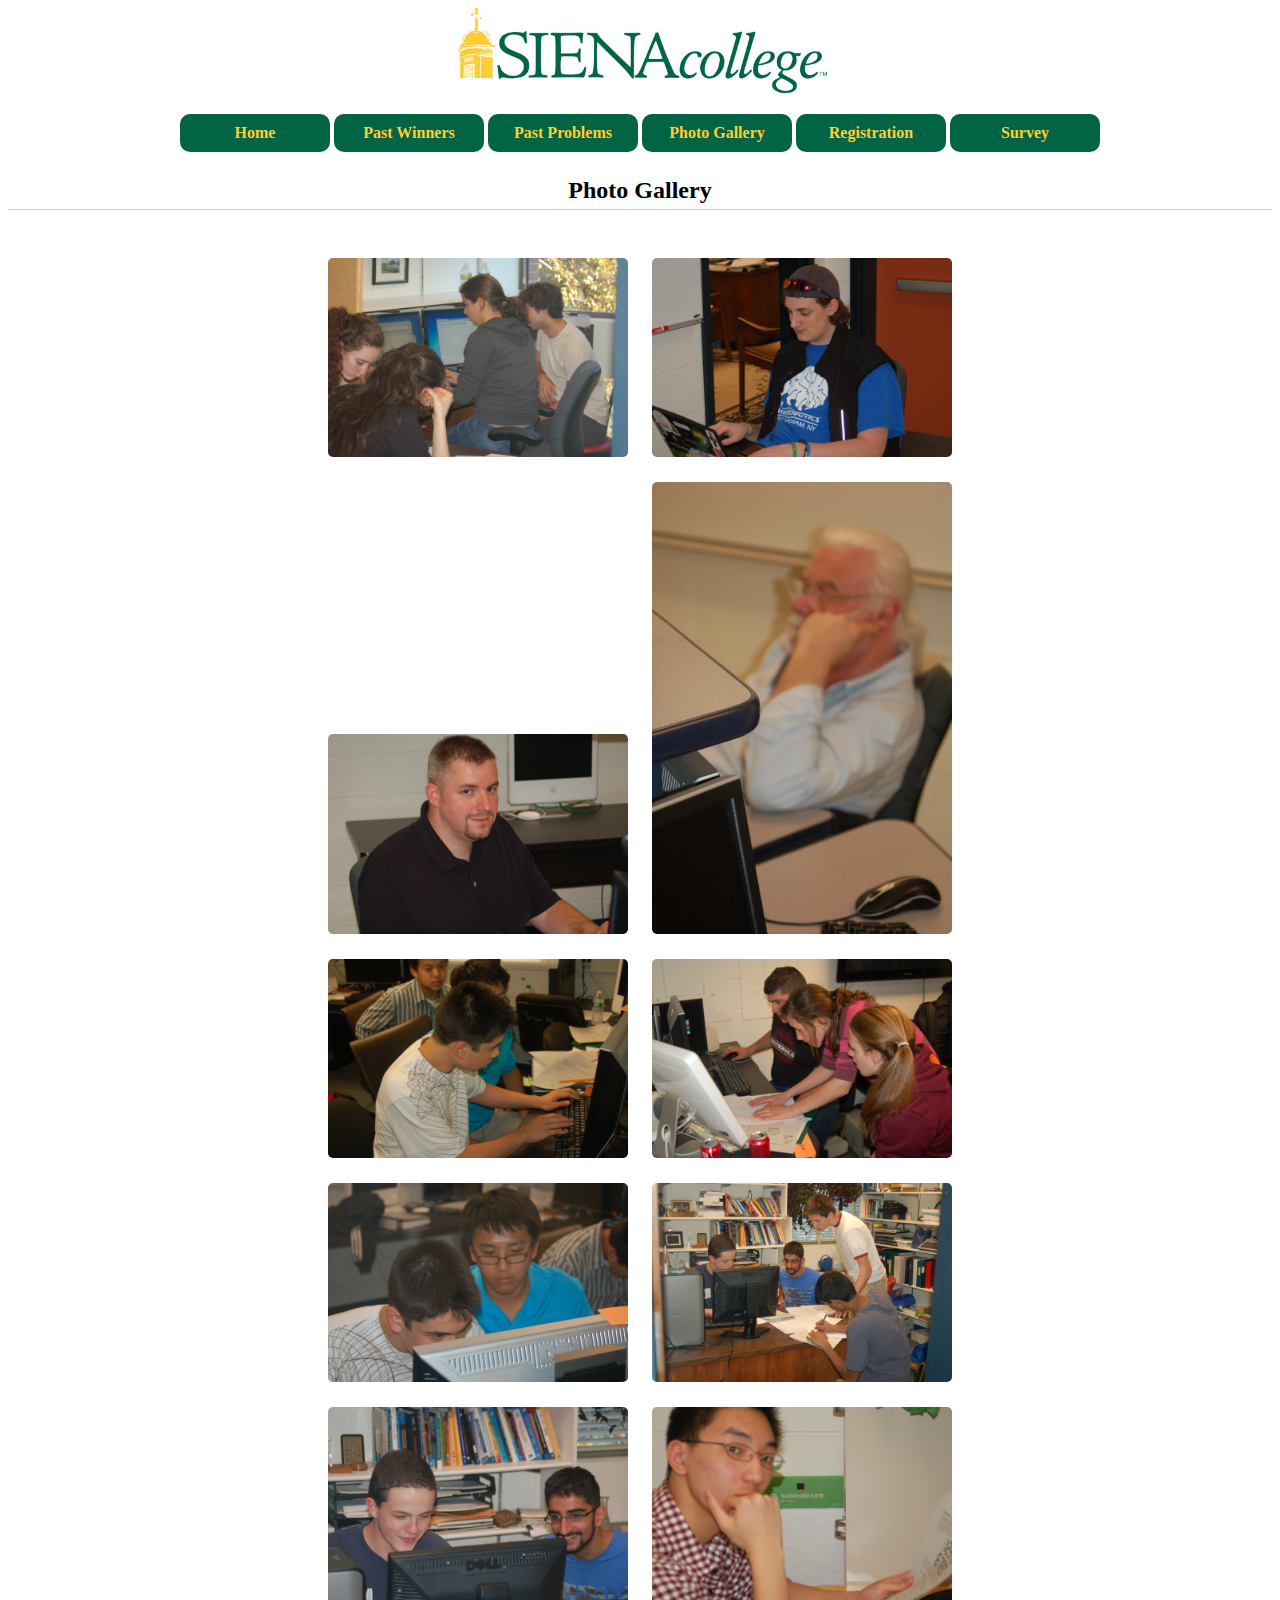
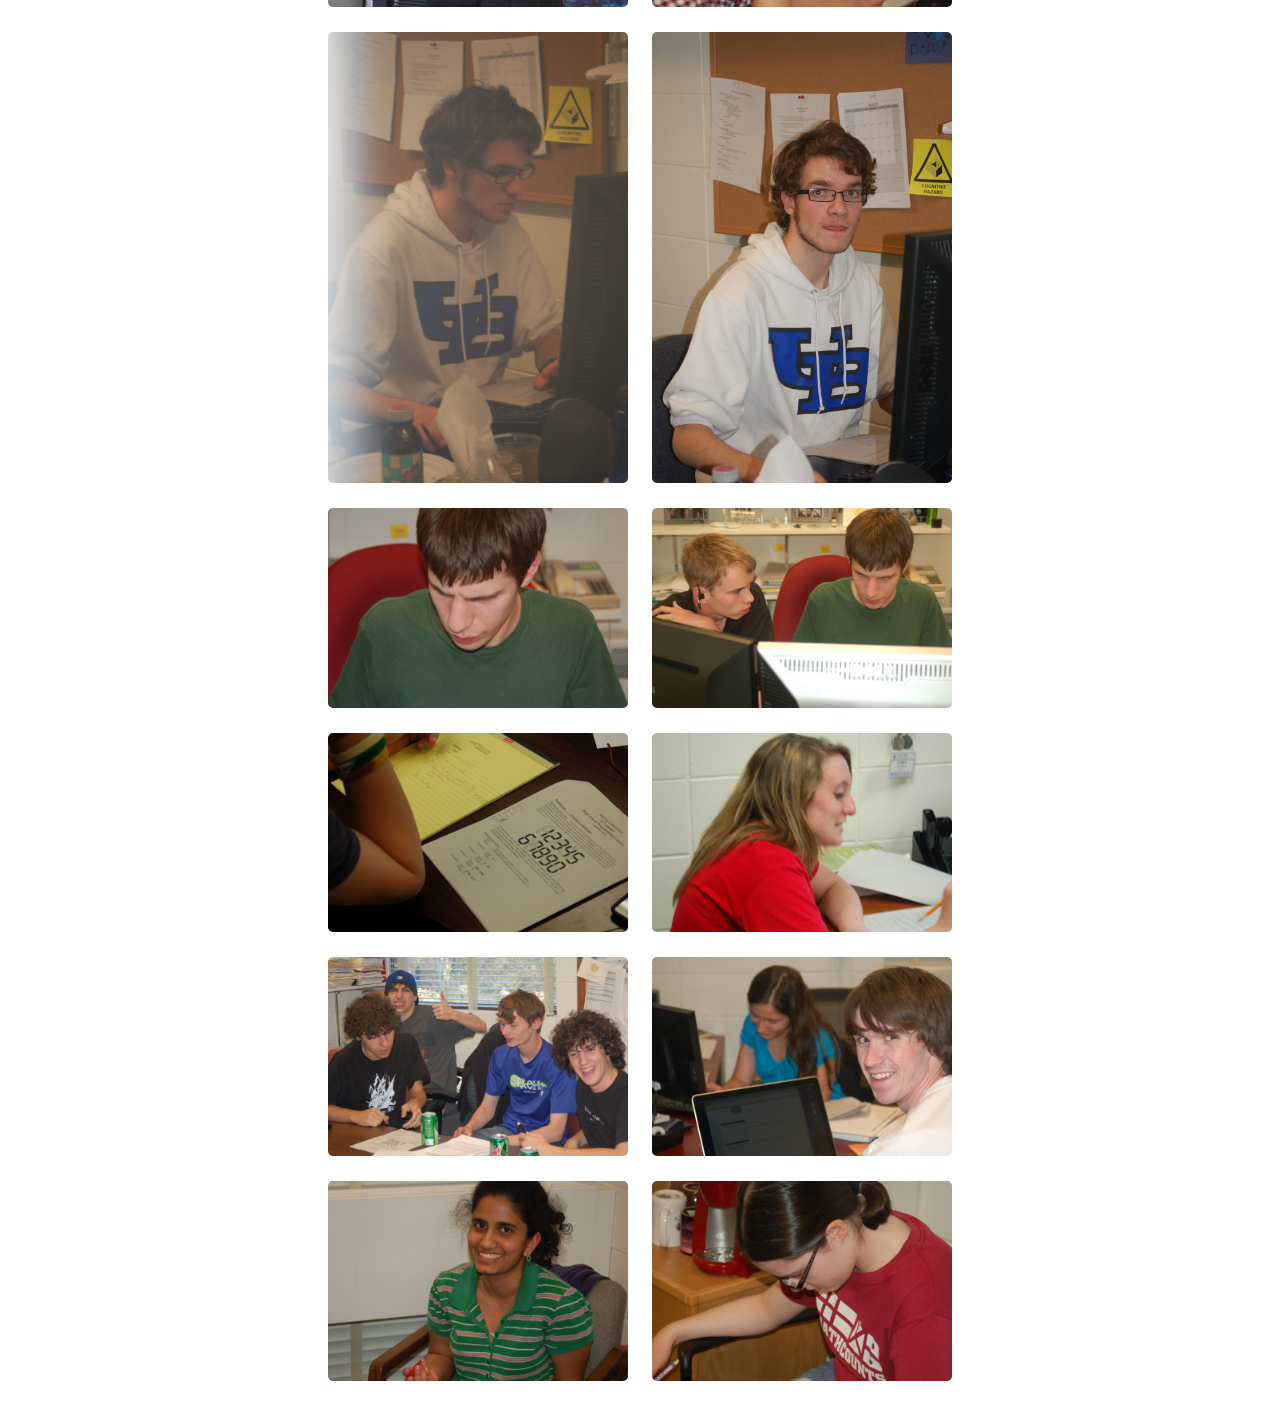
==== commit 36e53dd0: "added h2" ====
--- a/pictures.html
+++ b/pictures.html
@@ -19,6 +19,7 @@
 		<li><a href="survey.html">Survey</a></li>
 	</ol>
 	</nav>
+	<h2>Photo Gallery</h2>
         <div class="gallery">
         <img src="DSC_0325.JPG" alt="Siena">
         <img src="DSC_0326.JPG" alt="Siena">
--- a/style.css
+++ b/style.css
@@ -25,7 +25,9 @@
 	margin-right: auto;
 }
 
-
+strong {
+	color:#FFCE34;
+}
 
 div {
 	margin: auto;
@@ -137,7 +139,7 @@
 	margin: .5em;
 	width: 7.5em;
 	height: 4.5em;
-	background: rgba(255,255,255,0.8);
+	border: thin solid #FFCE34;
 	border-radius: 15px;
 	padding: .5em;
 }
@@ -160,3 +162,21 @@
 	color: grey;
 }
 
+
+h3 {
+	text-align: center;
+	color:#016445;
+	border-bottom: thin solid #FFCE34;
+}
+
+ol {
+	text-align:center;
+	list-style-type: none;
+	padding-left: 0px;
+	margin-left: 0px;
+	color: #016445;
+}
+
+li {
+	list-style:none;
+}
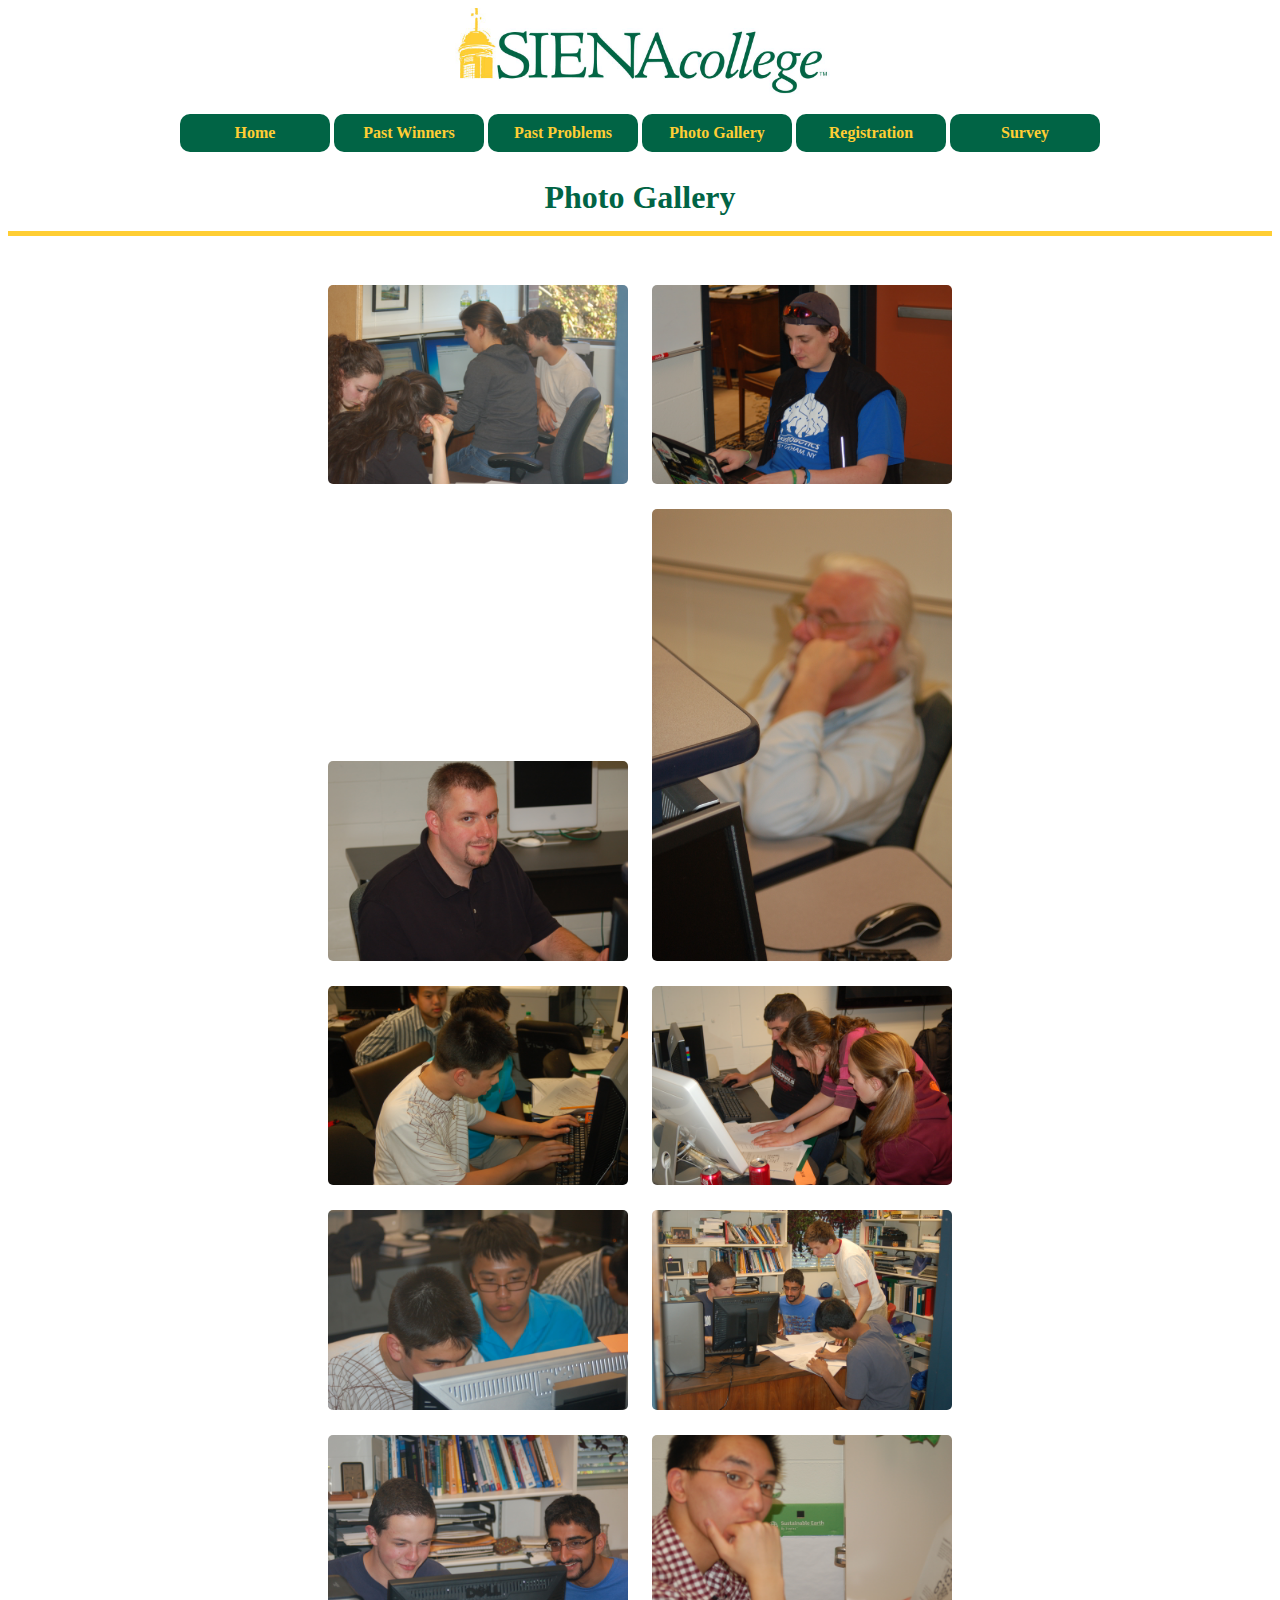
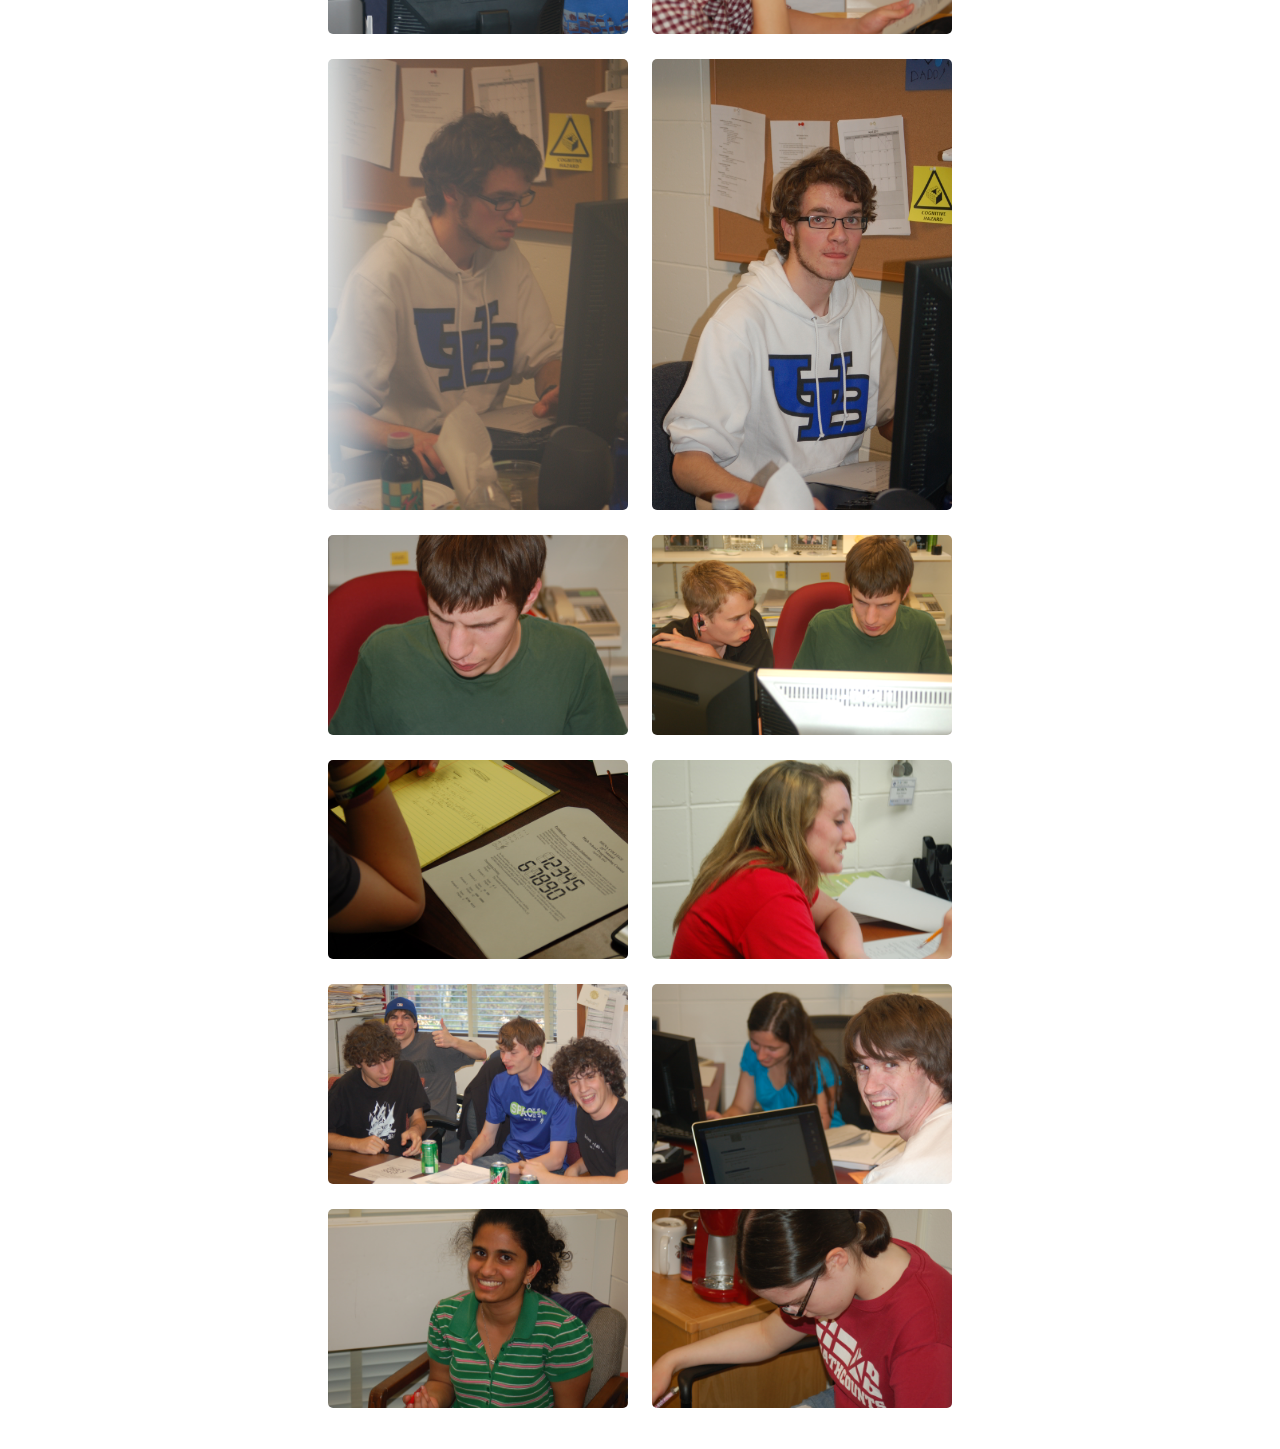
==== commit e26b952c: "h1" ====
--- a/pictures.html
+++ b/pictures.html
@@ -19,7 +19,7 @@
 		<li><a href="survey.html">Survey</a></li>
 	</ol>
 	</nav>
-	<h2>Photo Gallery</h2>
+	<h1>Photo Gallery</h1>
         <div class="gallery">
         <img src="DSC_0325.JPG" alt="Siena">
         <img src="DSC_0326.JPG" alt="Siena">
--- a/style.css
+++ b/style.css
@@ -10,6 +10,7 @@
 	border-bottom: 1px solid #FFCE34;
 	padding-bottom: 5px;
 	text-align: center;
+	color: #016445;
 }
 
 body {
@@ -167,6 +168,7 @@
 	text-align: center;
 	color:#016445;
 	border-bottom: thin solid #FFCE34;
+	padding-bottom: 15px;
 }
 
 ol {
@@ -180,3 +182,11 @@
 li {
 	list-style:none;
 }
+
+p {
+	text-align:center;
+}
+
+label {
+	font-weight: bold;
+}
